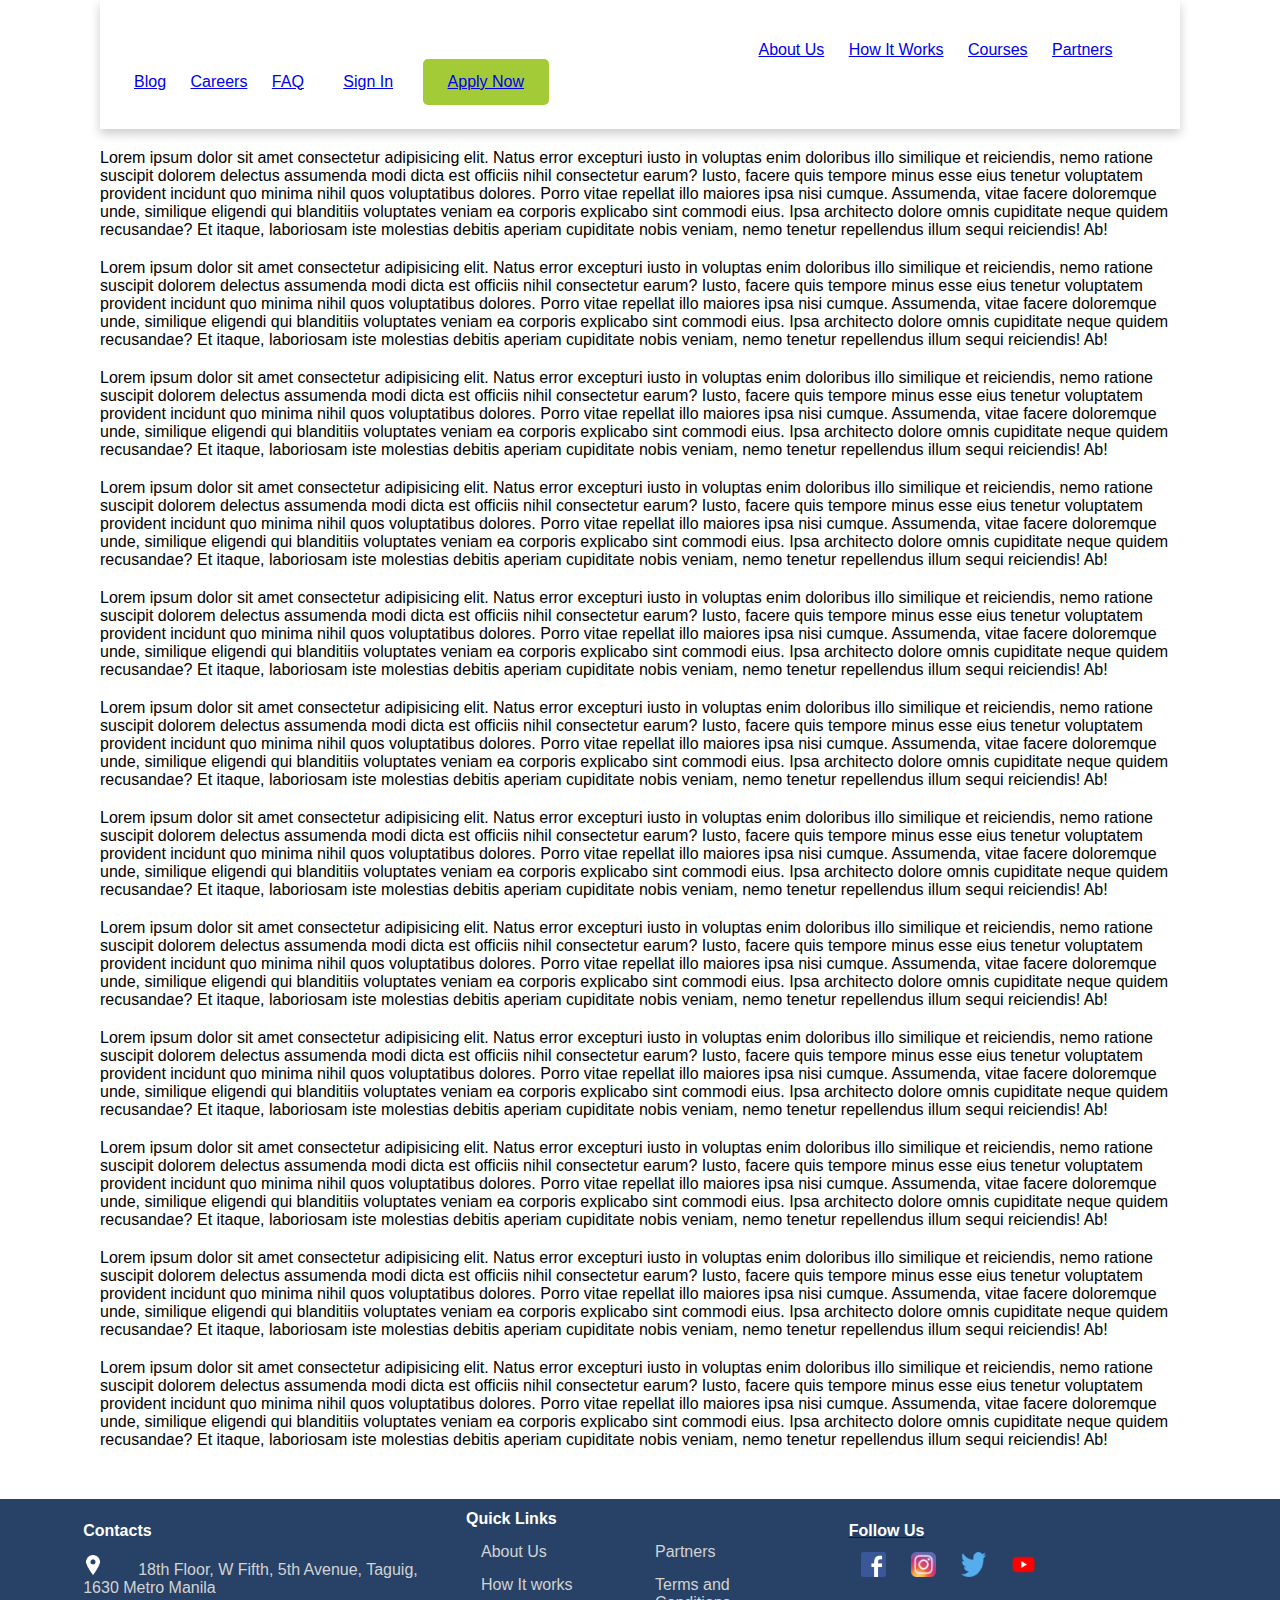
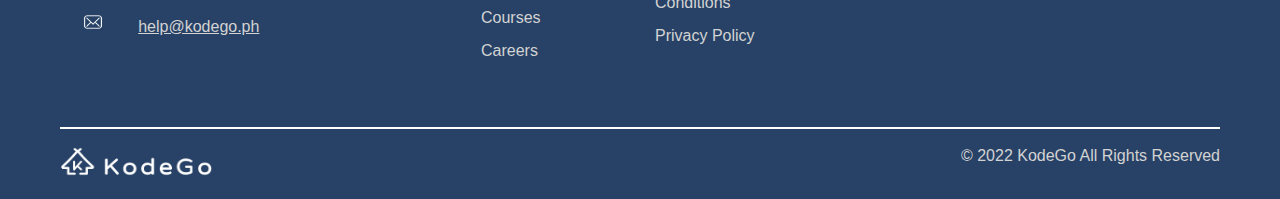
==== index.html @ b0291799 "Aligned the copyright and KodeGo logo in one line" ====
<!DOCTYPE html>
<html lang="en">
  <head>
    <meta charset="UTF-8" />
    <meta http-equiv="X-UA-Compatible" content="IE=edge" />
    <meta name="viewport" content="width=device-width, initial-scale=1.0" />
    <title>KodeGo</title>
    <link rel="icon" href="assets/logo/logo-1.png" />
    <link rel="stylesheet" href="css/styles.css" />
  </head>
  <body>
    <div>
      <ul class="navbar">
        <li><a href="index.html"><img id="homeLogo" src="assets/logo/logo-2.jpg" alt="Home"/></a>
        </li>
        <li><a href="#">About Us</a></li>
        <li><a href="#">How It Works</a></li>
        <li><a href="#">Courses</a></li>
        <li><a href="#">Partners</a></li>
        <li><a href="#">Blog</a></li>
        <li><a href="#">Careers</a></li>
        <li><a href="#">FAQ</a></li>
        <li id="SignIn-bttn"><a href="#">Sign In</a></li>
        <li id="Apply-bttn"><a href="#">Apply Now</a></li>
      </ul>
    </div>

    <p style="display: block">
      Lorem ipsum dolor sit amet consectetur adipisicing elit. Natus error
      excepturi iusto in voluptas enim doloribus illo similique et reiciendis,
      nemo ratione suscipit dolorem delectus assumenda modi dicta est officiis
      nihil consectetur earum? Iusto, facere quis tempore minus esse eius
      tenetur voluptatem provident incidunt quo minima nihil quos voluptatibus
      dolores. Porro vitae repellat illo maiores ipsa nisi cumque. Assumenda,
      vitae facere doloremque unde, similique eligendi qui blanditiis voluptates
      veniam ea corporis explicabo sint commodi eius. Ipsa architecto dolore
      omnis cupiditate neque quidem recusandae? Et itaque, laboriosam iste
      molestias debitis aperiam cupiditate nobis veniam, nemo tenetur
      repellendus illum sequi reiciendis! Ab!
    </p>
    <p style="display: block">
      Lorem ipsum dolor sit amet consectetur adipisicing elit. Natus error
      excepturi iusto in voluptas enim doloribus illo similique et reiciendis,
      nemo ratione suscipit dolorem delectus assumenda modi dicta est officiis
      nihil consectetur earum? Iusto, facere quis tempore minus esse eius
      tenetur voluptatem provident incidunt quo minima nihil quos voluptatibus
      dolores. Porro vitae repellat illo maiores ipsa nisi cumque. Assumenda,
      vitae facere doloremque unde, similique eligendi qui blanditiis voluptates
      veniam ea corporis explicabo sint commodi eius. Ipsa architecto dolore
      omnis cupiditate neque quidem recusandae? Et itaque, laboriosam iste
      molestias debitis aperiam cupiditate nobis veniam, nemo tenetur
      repellendus illum sequi reiciendis! Ab!
    </p>
    <p style="display: block">
      Lorem ipsum dolor sit amet consectetur adipisicing elit. Natus error
      excepturi iusto in voluptas enim doloribus illo similique et reiciendis,
      nemo ratione suscipit dolorem delectus assumenda modi dicta est officiis
      nihil consectetur earum? Iusto, facere quis tempore minus esse eius
      tenetur voluptatem provident incidunt quo minima nihil quos voluptatibus
      dolores. Porro vitae repellat illo maiores ipsa nisi cumque. Assumenda,
      vitae facere doloremque unde, similique eligendi qui blanditiis voluptates
      veniam ea corporis explicabo sint commodi eius. Ipsa architecto dolore
      omnis cupiditate neque quidem recusandae? Et itaque, laboriosam iste
      molestias debitis aperiam cupiditate nobis veniam, nemo tenetur
      repellendus illum sequi reiciendis! Ab!
    </p>
    <p style="display: block">
      Lorem ipsum dolor sit amet consectetur adipisicing elit. Natus error
      excepturi iusto in voluptas enim doloribus illo similique et reiciendis,
      nemo ratione suscipit dolorem delectus assumenda modi dicta est officiis
      nihil consectetur earum? Iusto, facere quis tempore minus esse eius
      tenetur voluptatem provident incidunt quo minima nihil quos voluptatibus
      dolores. Porro vitae repellat illo maiores ipsa nisi cumque. Assumenda,
      vitae facere doloremque unde, similique eligendi qui blanditiis voluptates
      veniam ea corporis explicabo sint commodi eius. Ipsa architecto dolore
      omnis cupiditate neque quidem recusandae? Et itaque, laboriosam iste
      molestias debitis aperiam cupiditate nobis veniam, nemo tenetur
      repellendus illum sequi reiciendis! Ab!
    </p>
    <p style="display: block">
      Lorem ipsum dolor sit amet consectetur adipisicing elit. Natus error
      excepturi iusto in voluptas enim doloribus illo similique et reiciendis,
      nemo ratione suscipit dolorem delectus assumenda modi dicta est officiis
      nihil consectetur earum? Iusto, facere quis tempore minus esse eius
      tenetur voluptatem provident incidunt quo minima nihil quos voluptatibus
      dolores. Porro vitae repellat illo maiores ipsa nisi cumque. Assumenda,
      vitae facere doloremque unde, similique eligendi qui blanditiis voluptates
      veniam ea corporis explicabo sint commodi eius. Ipsa architecto dolore
      omnis cupiditate neque quidem recusandae? Et itaque, laboriosam iste
      molestias debitis aperiam cupiditate nobis veniam, nemo tenetur
      repellendus illum sequi reiciendis! Ab!
    </p>
    <p style="display: block">
      Lorem ipsum dolor sit amet consectetur adipisicing elit. Natus error
      excepturi iusto in voluptas enim doloribus illo similique et reiciendis,
      nemo ratione suscipit dolorem delectus assumenda modi dicta est officiis
      nihil consectetur earum? Iusto, facere quis tempore minus esse eius
      tenetur voluptatem provident incidunt quo minima nihil quos voluptatibus
      dolores. Porro vitae repellat illo maiores ipsa nisi cumque. Assumenda,
      vitae facere doloremque unde, similique eligendi qui blanditiis voluptates
      veniam ea corporis explicabo sint commodi eius. Ipsa architecto dolore
      omnis cupiditate neque quidem recusandae? Et itaque, laboriosam iste
      molestias debitis aperiam cupiditate nobis veniam, nemo tenetur
      repellendus illum sequi reiciendis! Ab!
    </p>
    <p style="display: block">
      Lorem ipsum dolor sit amet consectetur adipisicing elit. Natus error
      excepturi iusto in voluptas enim doloribus illo similique et reiciendis,
      nemo ratione suscipit dolorem delectus assumenda modi dicta est officiis
      nihil consectetur earum? Iusto, facere quis tempore minus esse eius
      tenetur voluptatem provident incidunt quo minima nihil quos voluptatibus
      dolores. Porro vitae repellat illo maiores ipsa nisi cumque. Assumenda,
      vitae facere doloremque unde, similique eligendi qui blanditiis voluptates
      veniam ea corporis explicabo sint commodi eius. Ipsa architecto dolore
      omnis cupiditate neque quidem recusandae? Et itaque, laboriosam iste
      molestias debitis aperiam cupiditate nobis veniam, nemo tenetur
      repellendus illum sequi reiciendis! Ab!
    </p>
    <p style="display: block">
      Lorem ipsum dolor sit amet consectetur adipisicing elit. Natus error
      excepturi iusto in voluptas enim doloribus illo similique et reiciendis,
      nemo ratione suscipit dolorem delectus assumenda modi dicta est officiis
      nihil consectetur earum? Iusto, facere quis tempore minus esse eius
      tenetur voluptatem provident incidunt quo minima nihil quos voluptatibus
      dolores. Porro vitae repellat illo maiores ipsa nisi cumque. Assumenda,
      vitae facere doloremque unde, similique eligendi qui blanditiis voluptates
      veniam ea corporis explicabo sint commodi eius. Ipsa architecto dolore
      omnis cupiditate neque quidem recusandae? Et itaque, laboriosam iste
      molestias debitis aperiam cupiditate nobis veniam, nemo tenetur
      repellendus illum sequi reiciendis! Ab!
    </p>
    <p style="display: block">
      Lorem ipsum dolor sit amet consectetur adipisicing elit. Natus error
      excepturi iusto in voluptas enim doloribus illo similique et reiciendis,
      nemo ratione suscipit dolorem delectus assumenda modi dicta est officiis
      nihil consectetur earum? Iusto, facere quis tempore minus esse eius
      tenetur voluptatem provident incidunt quo minima nihil quos voluptatibus
      dolores. Porro vitae repellat illo maiores ipsa nisi cumque. Assumenda,
      vitae facere doloremque unde, similique eligendi qui blanditiis voluptates
      veniam ea corporis explicabo sint commodi eius. Ipsa architecto dolore
      omnis cupiditate neque quidem recusandae? Et itaque, laboriosam iste
      molestias debitis aperiam cupiditate nobis veniam, nemo tenetur
      repellendus illum sequi reiciendis! Ab!
    </p>
    <p style="display: block">
      Lorem ipsum dolor sit amet consectetur adipisicing elit. Natus error
      excepturi iusto in voluptas enim doloribus illo similique et reiciendis,
      nemo ratione suscipit dolorem delectus assumenda modi dicta est officiis
      nihil consectetur earum? Iusto, facere quis tempore minus esse eius
      tenetur voluptatem provident incidunt quo minima nihil quos voluptatibus
      dolores. Porro vitae repellat illo maiores ipsa nisi cumque. Assumenda,
      vitae facere doloremque unde, similique eligendi qui blanditiis voluptates
      veniam ea corporis explicabo sint commodi eius. Ipsa architecto dolore
      omnis cupiditate neque quidem recusandae? Et itaque, laboriosam iste
      molestias debitis aperiam cupiditate nobis veniam, nemo tenetur
      repellendus illum sequi reiciendis! Ab!
    </p>
    <p style="display: block">
      Lorem ipsum dolor sit amet consectetur adipisicing elit. Natus error
      excepturi iusto in voluptas enim doloribus illo similique et reiciendis,
      nemo ratione suscipit dolorem delectus assumenda modi dicta est officiis
      nihil consectetur earum? Iusto, facere quis tempore minus esse eius
      tenetur voluptatem provident incidunt quo minima nihil quos voluptatibus
      dolores. Porro vitae repellat illo maiores ipsa nisi cumque. Assumenda,
      vitae facere doloremque unde, similique eligendi qui blanditiis voluptates
      veniam ea corporis explicabo sint commodi eius. Ipsa architecto dolore
      omnis cupiditate neque quidem recusandae? Et itaque, laboriosam iste
      molestias debitis aperiam cupiditate nobis veniam, nemo tenetur
      repellendus illum sequi reiciendis! Ab!
    </p>
    <p style="display: block">
      Lorem ipsum dolor sit amet consectetur adipisicing elit. Natus error
      excepturi iusto in voluptas enim doloribus illo similique et reiciendis,
      nemo ratione suscipit dolorem delectus assumenda modi dicta est officiis
      nihil consectetur earum? Iusto, facere quis tempore minus esse eius
      tenetur voluptatem provident incidunt quo minima nihil quos voluptatibus
      dolores. Porro vitae repellat illo maiores ipsa nisi cumque. Assumenda,
      vitae facere doloremque unde, similique eligendi qui blanditiis voluptates
      veniam ea corporis explicabo sint commodi eius. Ipsa architecto dolore
      omnis cupiditate neque quidem recusandae? Et itaque, laboriosam iste
      molestias debitis aperiam cupiditate nobis veniam, nemo tenetur
      repellendus illum sequi reiciendis! Ab!
    </p>

    <div class="footer">
      <div class="bio-wrapper">
        <div class="bio-box1">
          <ul>
            <h3><strong>Contacts</strong></h3>
            <li>
              <img
                class="footer-icon"
                src="assets/icon/loc-icon.png"
                alt="Location"
              />18th Floor, W Fifth, 5th Avenue, Taguig, 1630 Metro Manila
            </li>
            <li>
              <img
                class="footer-icon"
                src="assets/icon/mail-icon.png"
                alt="Location"
              /><u>help@kodego.ph</u>
            </li>
          </ul>
        </div>
        <div class="bio-box2">
          <ul>
            <h3><strong>Quick Links</strong></h3>
            <div>
              <li><a href="#">About Us</a></li>
              <li><a href="#">How It works</a></li>
              <li><a href="#">Courses</a></li>
              <li><a href="#">Careers</a></li>
            </div>
            <div>
              <li><a href="#">Partners</li>
              <li><a href="#">Terms and Conditions</li>
              <li><a href="#">Privacy Policy</li>
            </div>
          </ul>
        </div>
        <div class="bio-box3">
          <ul>
            <h3><strong>Follow Us</strong></h3>
            <li>
              <a href="https://www.facebook.com/KodegoPH" target="_blank"
                ><img
                  class="social-network"
                  src="assets/logo/fb-logo.png"
                  alt="facebook"
              /></a>
            </li>
            <li>
              <a href="https://www.instagram.com/kodegoph/" target="_blank"
                ><img
                  class="social-network"
                  src="assets/logo/instagram-logo.png"
                  alt="instagram"
              /></a>
            </li>
            <li>
              <a href="https://twitter.com/kodegoph/" target="_blank"
                ><img
                  class="social-network"
                  src="assets/logo/twitter-logo.png"
                  alt="twitter"
              /></a>
            </li>
            <li>
              <a
                href="https://www.youtube.com/channel/UCyfN03LZwOfef8IKprZsdNg"
                target="_blank"
                ><img
                  class="social-network"
                  src="assets/logo/youtube-logo.png"
                  alt="Youtube"
              /></a>
            </li>
          </ul>
        </div>
      </div>
      <div class="bttm-cont">
        <br>
        <img class="ft-logo" src="assets/logo/logo-3.png" alt="KodeGo-Logo" />
        <h3>&#169 2022 KodeGo All Rights Reserved</h3>
    </div>
    </div>
  </body>
</html>
---- css/styles.css ----
* {
  font-family: Arial, Helvetica, sans-serif;
  box-sizing: border-box;
  margin: 0;
  padding: 0;
}

p {
  margin: 20px 100px 20px 100px;
}

/* Below this are styles for "Navigation Bar"========================> */

#homeLogo {
  display: inline;
  margin: auto;
  height: 30.54px;
  width: 153.38px;
  padding-right: 600px;
}

#SignIn-bttn {
  background-color: #ffffff;
  color: #a3cb38;
  padding: 14px 25px;
  text-align: center;
  text-decoration: none;
  display: inline-block;
}

#Apply-bttn {
  background-color: #a3cb38;
  color: white;
  padding: 14px 25px;
  text-align: center;
  text-decoration: none;
  display: inline-block;
  border-radius: 5px;
}
.navbar {
  display: block;
  list-style-type: none;
  /* background-color: aqua; */
  margin: 0 100px 0 100px;
  padding: 24px;
  box-shadow: 0 5px 10px 0 rgba(0, 0, 0, 0.2);
}

.navbar li {
  display: inline;
  padding: 10px;
}

/* Below this are styles for "footer"========================> */

.footer {
  left: 0;
  bottom: 0;
  margin-top: 50px;
  width: 100%;
  height: 300px;
  background-color: #274266;
}

.footer-icon {
  height: 20px;
  width: 20px;
  margin-right: 35px;
  margin-top: 15px;
}

.footer-logo {
  width: 85px;
  height: 28px;
}

.social-network {
  height: 25px;
  width: 25px;
  float: left;
  margin: 12.5px;
}

.bio-box1 {
  /* border: 1px solid #000; */
  font-size: 1rem;
  padding: 2%;
  width: 40%;
  height: 150px;
  flex: 1;
}

.bio-box2 {
  /* border: 1px solid #000; */
  font-size: 1rem;
  padding: 1%;
  width: 30%;
  height: 187px;
  flex: 1;
}

.bio-box3 {
  /* border: 1px solid #000; */
  font-size: 16px;
  padding: 2%;
  width: 20%;
  height: 150px;
  flex: 1;
}

.bio-box2 li {
  margin: 15px;
}

.bio-box2 div {
  display: inline;
  float: left;
  width: 50%;
}

.bio-box2 a:link {
  color: lightgray;
  text-decoration: lightgray;
  background-color: transparent;
}

.bio-box2 a:hover {
  color: lightgray;
  text-decoration: none;
  background-color: transparent;
}

.bio-box2 a:visited {
  color: lightgray;
  text-decoration: none;
  background-color: transparent;
}

.bio-box2 a:active {
  color: lightgray;
  text-decoration: none;
  background-color: transparent;
}

.bio-wrapper h3 {
  color: white;
  font-size: 16px;
}

.bio-wrapper li {
  color: lightgray;
  list-style-type: none;
}

.bio-wrapper {
  height: 230px;
  overflow: auto;
  display: flex;
  margin: 15px 60px 0 60px;
  text-align: left;
  border-bottom: #ffffff solid 2px;
}

.bio-wrapper:after {
  visibility: hidden;
  display: block;
  font-size: 0;
  content: " ";
  clear: both;
  height: 0;
}

.bttm-cont {
  flex-grow: 1;
  width: 100%;
  margin: 0px 60px;
  color: lightgray;
  text-align: right;
}

.bttm-cont h3 {
  margin-right: 120px;
  font-size: 16px;
  font-weight: normal;
}

.ft-logo {
  display: block;
  float: left;
  height: 30.54px;
  width: 153.38px;
  padding-right: 50px 300px;
}
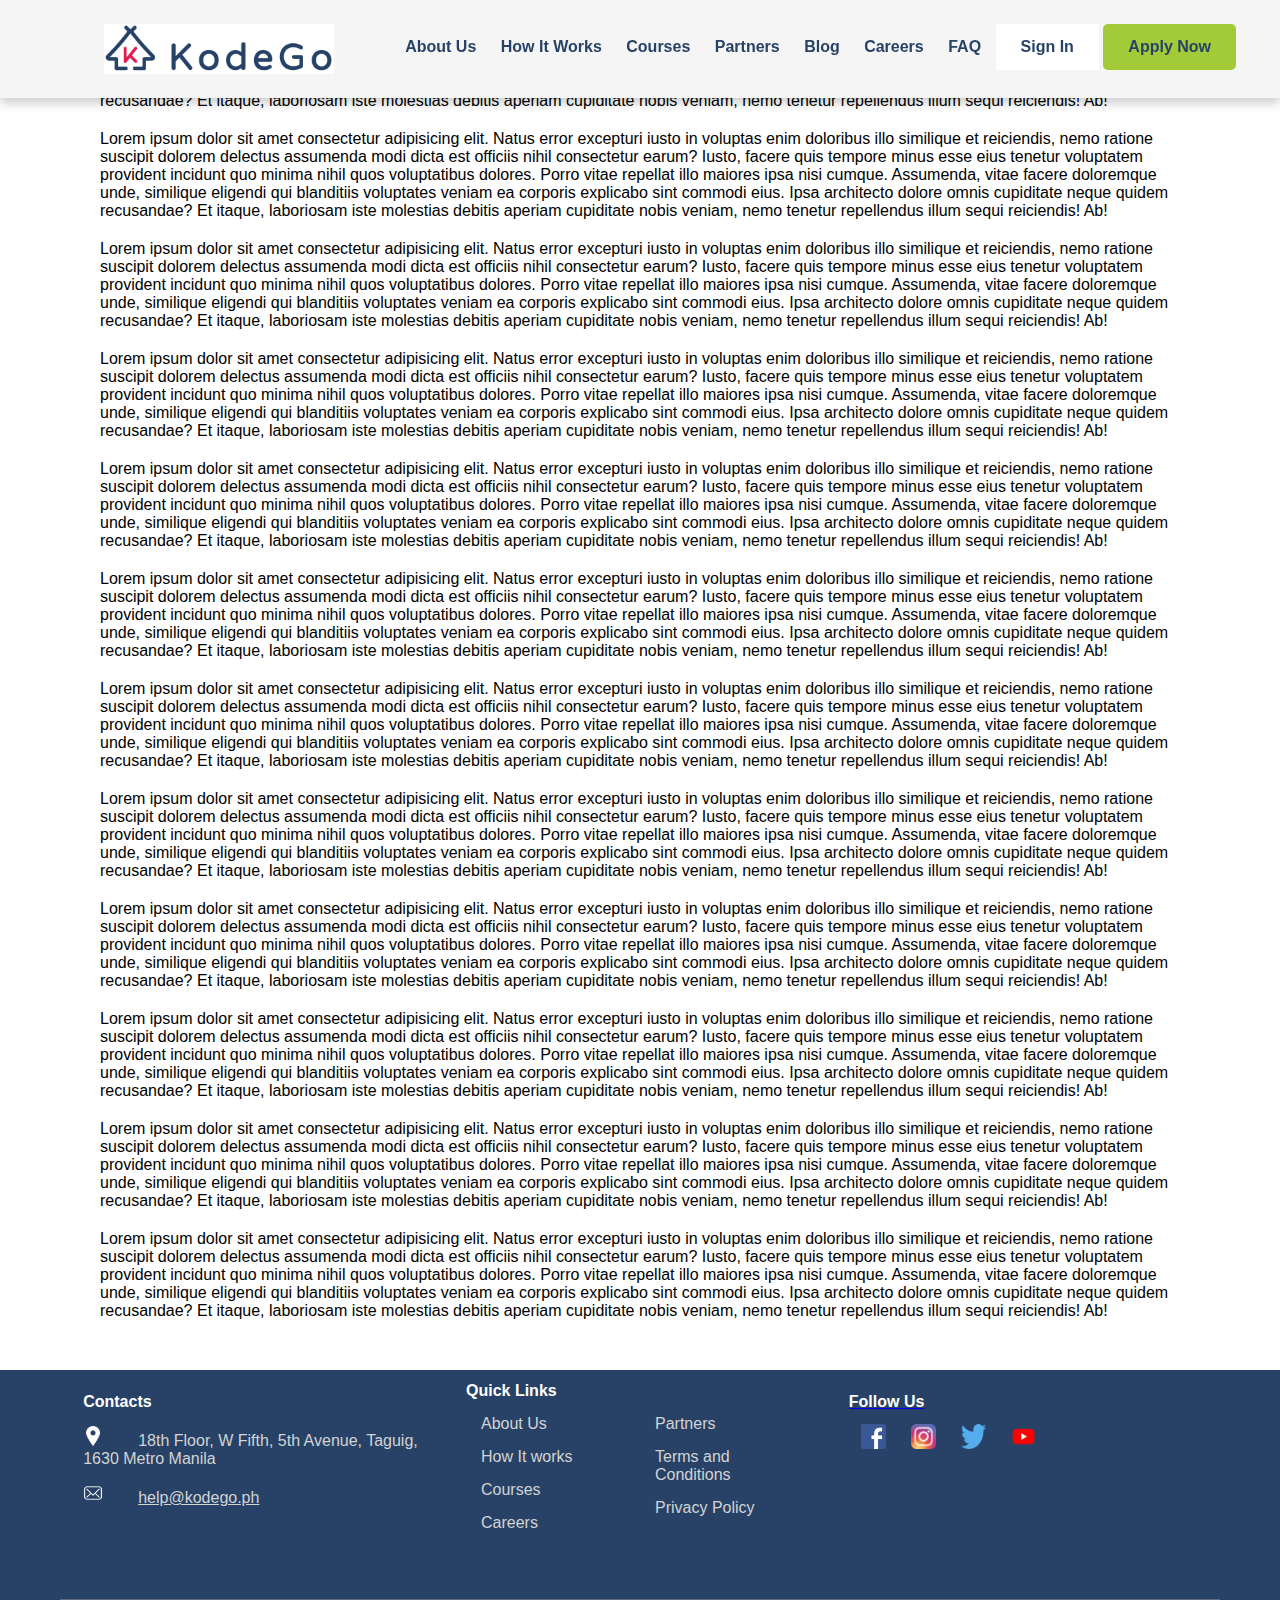
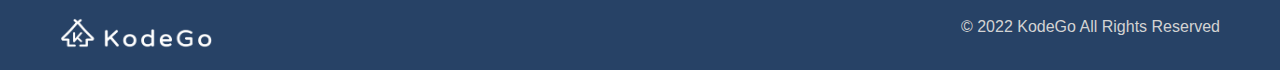
==== commit 3c13fa06: "Fixed navbar logo not showing" ====
--- a/index.html
+++ b/index.html
@@ -9,10 +9,9 @@
     <link rel="stylesheet" href="css/styles.css" />
   </head>
   <body>
-    <div>
-      <ul class="navbar">
-        <li><a href="index.html"><img id="homeLogo" src="assets/logo/logo-2.jpg" alt="Home"/></a>
-        </li>
+    <div class="navbar">
+      <a href="index.html"><img id="homeLogo" src="assets/logo/logo-2.jpg" alt="Home"></a>
+      <ul>
         <li><a href="#">About Us</a></li>
         <li><a href="#">How It Works</a></li>
         <li><a href="#">Courses</a></li>
--- a/css/styles.css
+++ b/css/styles.css
@@ -11,14 +11,6 @@
 
 /* Below this are styles for "Navigation Bar"========================> */
 
-#homeLogo {
-  display: inline;
-  margin: auto;
-  height: 30.54px;
-  width: 153.38px;
-  padding-right: 600px;
-}
-
 #SignIn-bttn {
   background-color: #ffffff;
   color: #a3cb38;
@@ -37,18 +29,62 @@
   display: inline-block;
   border-radius: 5px;
 }
+
+#homeLogo {
+  display: block;
+  float: left;
+  margin-left: 80px;
+  height: 50px;
+  width: 230px;
+  padding-right: 0px;
+}
+
 .navbar {
   display: block;
+  text-align: right;
   list-style-type: none;
-  /* background-color: aqua; */
-  margin: 0 100px 0 100px;
+  background-color: whitesmoke;
+  color: #274266;
+  width: 100%;
   padding: 24px;
   box-shadow: 0 5px 10px 0 rgba(0, 0, 0, 0.2);
+  position: fixed;
+  top: 0;
+  overflow: hidden;
+}
+
+.navbar ul {
+  margin: 0 20px;
 }
 
 .navbar li {
   display: inline;
   padding: 10px;
+  font-weight: bold;
+}
+
+.navbar a:link {
+  color: #274266;
+  text-decoration: #274266;
+  background-color: transparent;
+}
+
+.navbar a:hover {
+  color: #274266;
+  text-decoration: none;
+  background-color: transparent;
+}
+
+.navbar a:visited {
+  color: #274266;
+  text-decoration: none;
+  background-color: transparent;
+}
+
+.navbar a:active {
+  color: #274266;
+  text-decoration: none;
+  background-color: transparent;
 }
 
 /* Below this are styles for "footer"========================> */
@@ -158,7 +194,7 @@
   display: flex;
   margin: 15px 60px 0 60px;
   text-align: left;
-  border-bottom: #ffffff solid 2px;
+  border-bottom: rgba(150, 150, 150, 0.5) solid 1px;
 }
 
 .bio-wrapper:after {
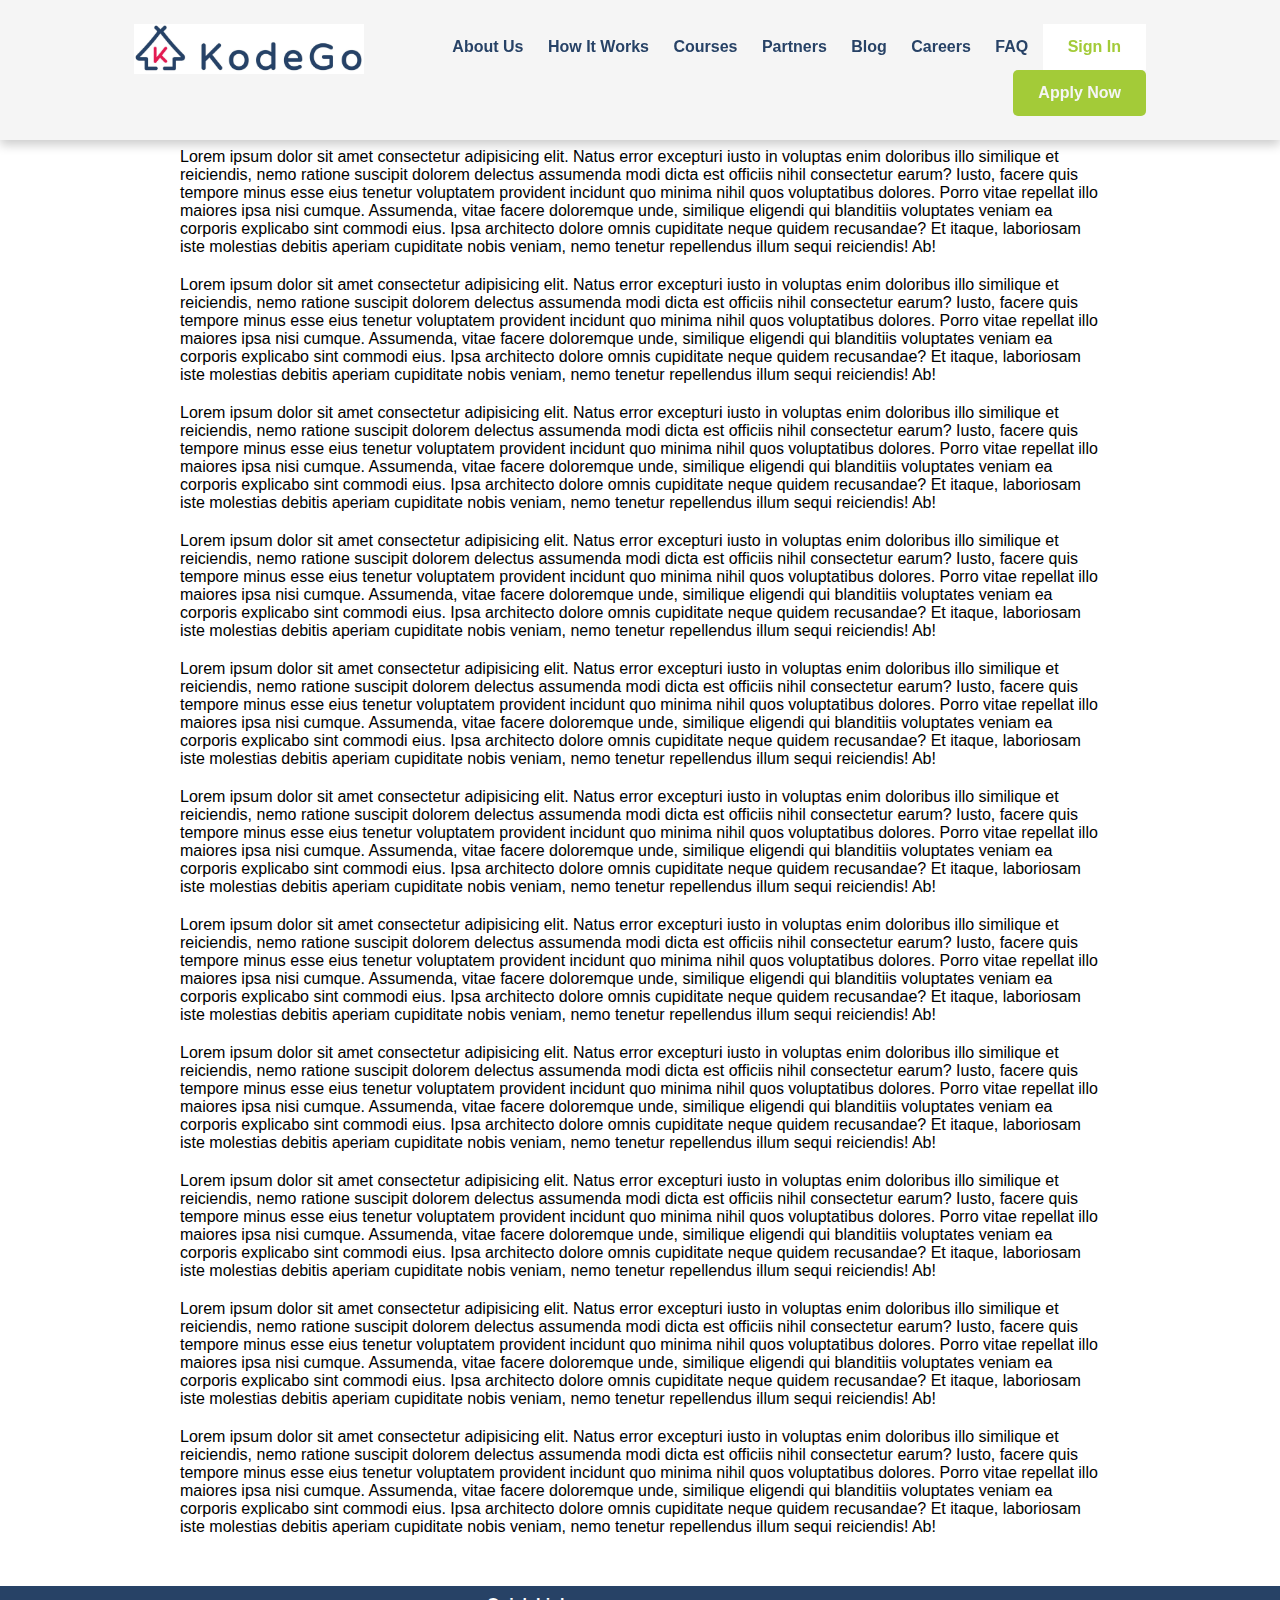
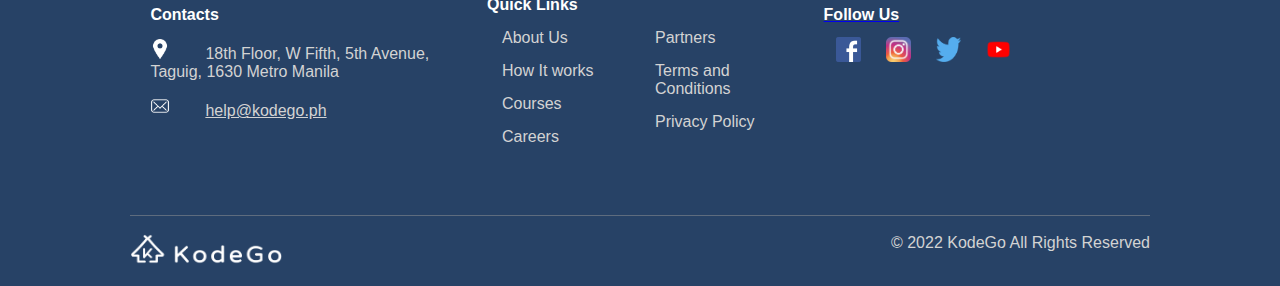
==== commit d96450f1: "Increased margins on Navbar and footer" ====
--- a/index.html
+++ b/index.html
@@ -19,8 +19,8 @@
         <li><a href="#">Blog</a></li>
         <li><a href="#">Careers</a></li>
         <li><a href="#">FAQ</a></li>
-        <li id="SignIn-bttn"><a href="#">Sign In</a></li>
-        <li id="Apply-bttn"><a href="#">Apply Now</a></li>
+        <li id="SignIn-bttn"><a href="#" style="color: #a3cb38;">Sign In</a></li>
+        <li id="Apply-bttn"><a href="#" style="color: whitesmoke;">Apply Now</a></li>
       </ul>
     </div>
 
--- a/css/styles.css
+++ b/css/styles.css
@@ -6,7 +6,7 @@
 }
 
 p {
-  margin: 20px 100px 20px 100px;
+  margin: 20px 180px 20px 180px;
 }
 
 /* Below this are styles for "Navigation Bar"========================> */
@@ -33,7 +33,7 @@
 #homeLogo {
   display: block;
   float: left;
-  margin-left: 80px;
+  margin-left: 110px;
   height: 50px;
   width: 230px;
   padding-right: 0px;
@@ -54,7 +54,7 @@
 }
 
 .navbar ul {
-  margin: 0 20px;
+  margin: 0 110px;
 }
 
 .navbar li {
@@ -192,7 +192,7 @@
   height: 230px;
   overflow: auto;
   display: flex;
-  margin: 15px 60px 0 60px;
+  margin: 15px 130px 0 130px;
   text-align: left;
   border-bottom: rgba(150, 150, 150, 0.5) solid 1px;
 }
@@ -209,13 +209,12 @@
 .bttm-cont {
   flex-grow: 1;
   width: 100%;
-  margin: 0px 60px;
   color: lightgray;
   text-align: right;
 }
 
 .bttm-cont h3 {
-  margin-right: 120px;
+  margin-right: 130px;
   font-size: 16px;
   font-weight: normal;
 }
@@ -225,5 +224,5 @@
   float: left;
   height: 30.54px;
   width: 153.38px;
-  padding-right: 50px 300px;
-}
+  margin-left: 130px;
+}
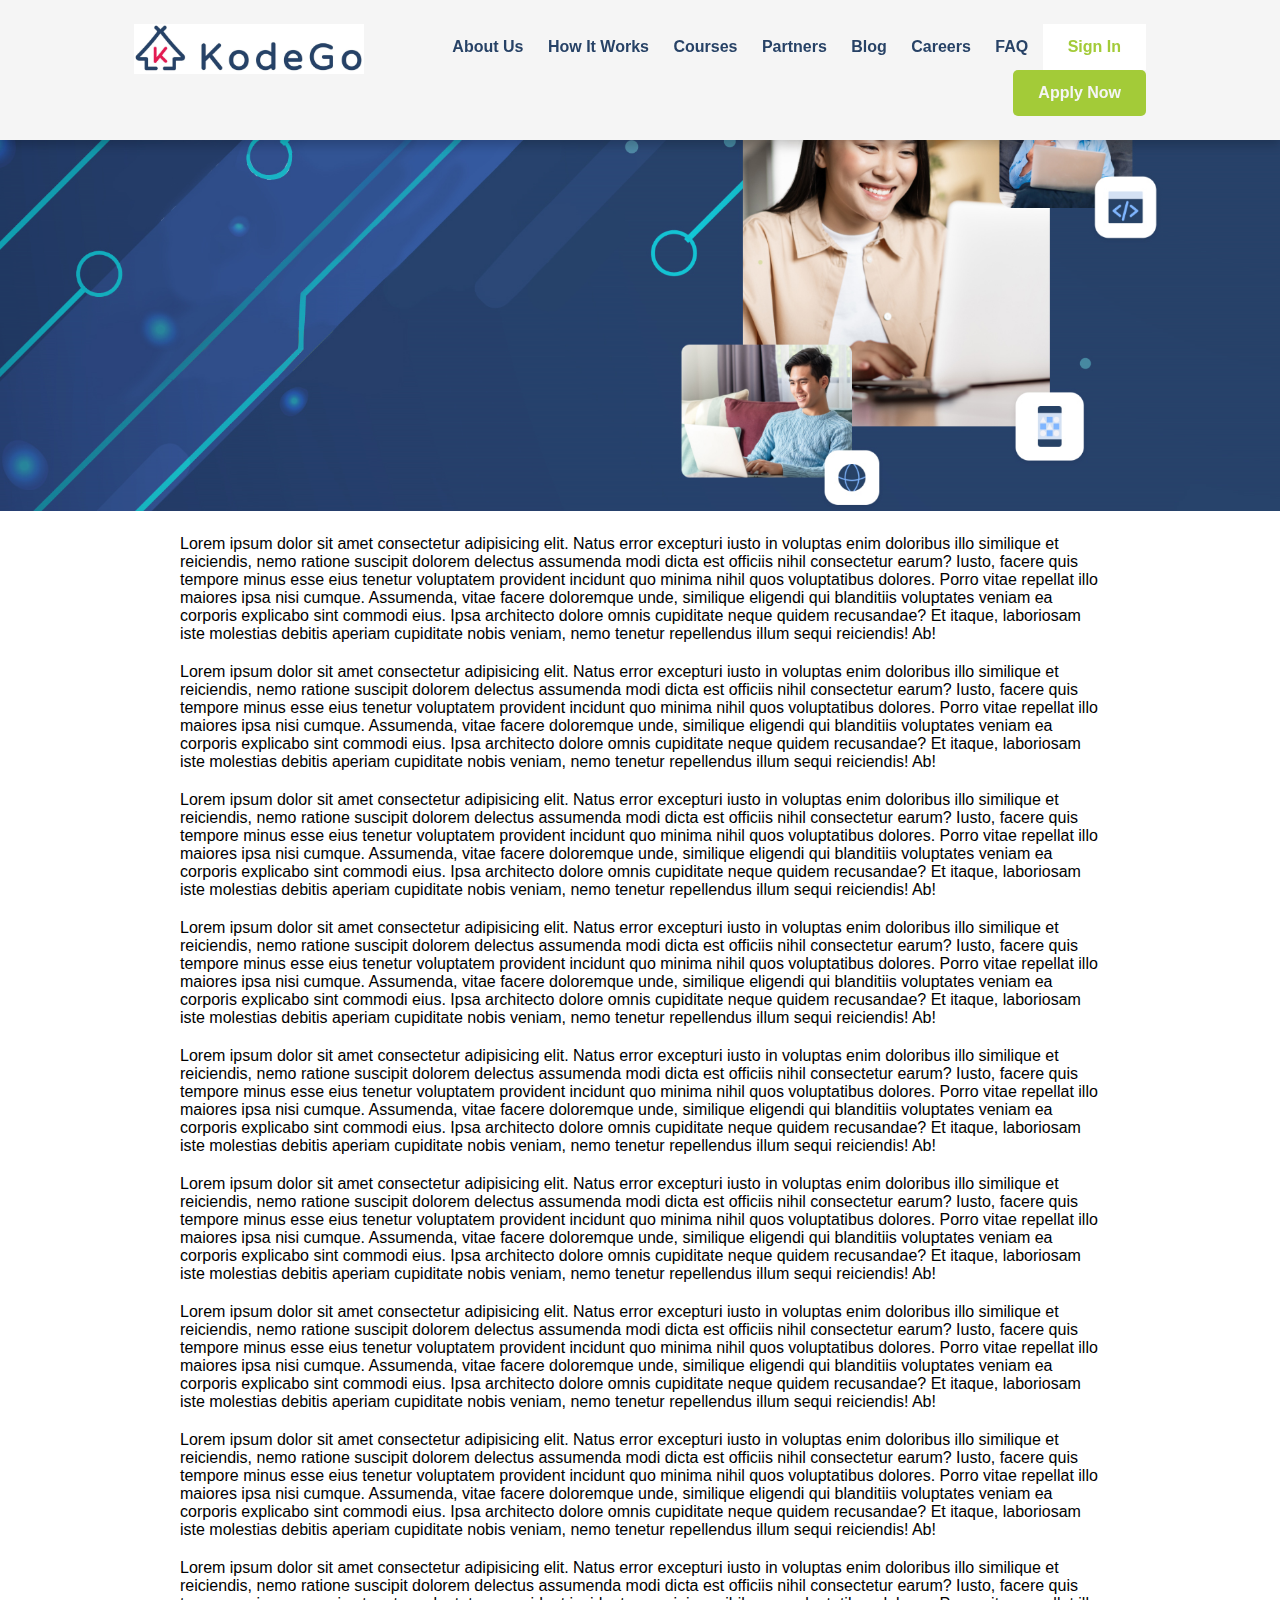
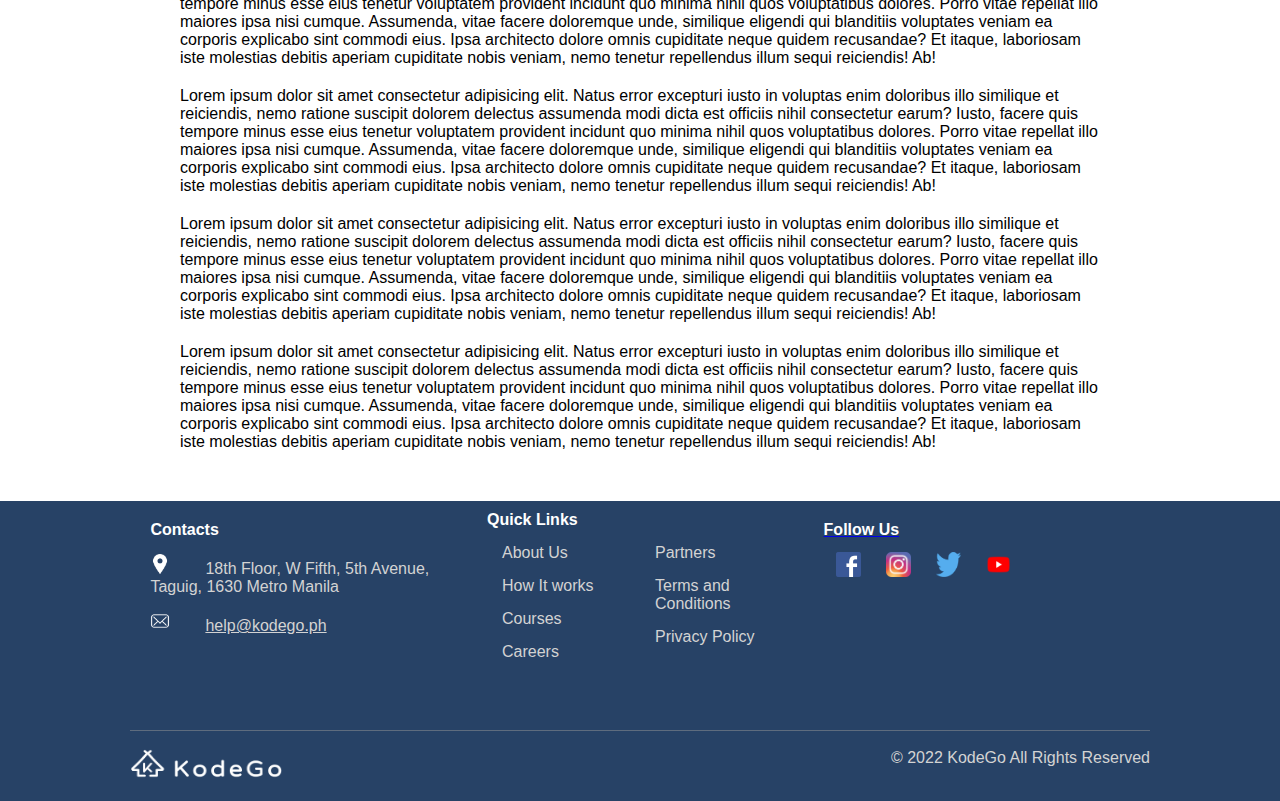
==== commit 02a9a735: "Put homebackground in index" ====
--- a/index.html
+++ b/index.html
@@ -14,172 +14,180 @@
       <ul>
         <li><a href="#">About Us</a></li>
         <li><a href="#">How It Works</a></li>
-        <li><a href="#">Courses</a></li>
-        <li><a href="#">Partners</a></li>
-        <li><a href="#">Blog</a></li>
-        <li><a href="#">Careers</a></li>
+        <li><a href="./courses.html">Courses</a></li>
+        <li><a href="./Partners.html">Partners</a></li>
+        <li><a href="./blogs.html">Blog</a></li>
+        <li><a href="./careers.html">Careers</a></li>
         <li><a href="#">FAQ</a></li>
-        <li id="SignIn-bttn"><a href="#" style="color: #a3cb38;">Sign In</a></li>
+        <li id="SignIn-bttn"><a href="/sign-in.html" style="color: #a3cb38;">Sign In</a></li>
         <li id="Apply-bttn"><a href="#" style="color: whitesmoke;">Apply Now</a></li>
       </ul>
     </div>
 
-    <p style="display: block">
-      Lorem ipsum dolor sit amet consectetur adipisicing elit. Natus error
-      excepturi iusto in voluptas enim doloribus illo similique et reiciendis,
-      nemo ratione suscipit dolorem delectus assumenda modi dicta est officiis
-      nihil consectetur earum? Iusto, facere quis tempore minus esse eius
-      tenetur voluptatem provident incidunt quo minima nihil quos voluptatibus
-      dolores. Porro vitae repellat illo maiores ipsa nisi cumque. Assumenda,
-      vitae facere doloremque unde, similique eligendi qui blanditiis voluptates
-      veniam ea corporis explicabo sint commodi eius. Ipsa architecto dolore
-      omnis cupiditate neque quidem recusandae? Et itaque, laboriosam iste
-      molestias debitis aperiam cupiditate nobis veniam, nemo tenetur
-      repellendus illum sequi reiciendis! Ab!
-    </p>
-    <p style="display: block">
-      Lorem ipsum dolor sit amet consectetur adipisicing elit. Natus error
-      excepturi iusto in voluptas enim doloribus illo similique et reiciendis,
-      nemo ratione suscipit dolorem delectus assumenda modi dicta est officiis
-      nihil consectetur earum? Iusto, facere quis tempore minus esse eius
-      tenetur voluptatem provident incidunt quo minima nihil quos voluptatibus
-      dolores. Porro vitae repellat illo maiores ipsa nisi cumque. Assumenda,
-      vitae facere doloremque unde, similique eligendi qui blanditiis voluptates
-      veniam ea corporis explicabo sint commodi eius. Ipsa architecto dolore
-      omnis cupiditate neque quidem recusandae? Et itaque, laboriosam iste
-      molestias debitis aperiam cupiditate nobis veniam, nemo tenetur
-      repellendus illum sequi reiciendis! Ab!
-    </p>
-    <p style="display: block">
-      Lorem ipsum dolor sit amet consectetur adipisicing elit. Natus error
-      excepturi iusto in voluptas enim doloribus illo similique et reiciendis,
-      nemo ratione suscipit dolorem delectus assumenda modi dicta est officiis
-      nihil consectetur earum? Iusto, facere quis tempore minus esse eius
-      tenetur voluptatem provident incidunt quo minima nihil quos voluptatibus
-      dolores. Porro vitae repellat illo maiores ipsa nisi cumque. Assumenda,
-      vitae facere doloremque unde, similique eligendi qui blanditiis voluptates
-      veniam ea corporis explicabo sint commodi eius. Ipsa architecto dolore
-      omnis cupiditate neque quidem recusandae? Et itaque, laboriosam iste
-      molestias debitis aperiam cupiditate nobis veniam, nemo tenetur
-      repellendus illum sequi reiciendis! Ab!
-    </p>
-    <p style="display: block">
-      Lorem ipsum dolor sit amet consectetur adipisicing elit. Natus error
-      excepturi iusto in voluptas enim doloribus illo similique et reiciendis,
-      nemo ratione suscipit dolorem delectus assumenda modi dicta est officiis
-      nihil consectetur earum? Iusto, facere quis tempore minus esse eius
-      tenetur voluptatem provident incidunt quo minima nihil quos voluptatibus
-      dolores. Porro vitae repellat illo maiores ipsa nisi cumque. Assumenda,
-      vitae facere doloremque unde, similique eligendi qui blanditiis voluptates
-      veniam ea corporis explicabo sint commodi eius. Ipsa architecto dolore
-      omnis cupiditate neque quidem recusandae? Et itaque, laboriosam iste
-      molestias debitis aperiam cupiditate nobis veniam, nemo tenetur
-      repellendus illum sequi reiciendis! Ab!
-    </p>
-    <p style="display: block">
-      Lorem ipsum dolor sit amet consectetur adipisicing elit. Natus error
-      excepturi iusto in voluptas enim doloribus illo similique et reiciendis,
-      nemo ratione suscipit dolorem delectus assumenda modi dicta est officiis
-      nihil consectetur earum? Iusto, facere quis tempore minus esse eius
-      tenetur voluptatem provident incidunt quo minima nihil quos voluptatibus
-      dolores. Porro vitae repellat illo maiores ipsa nisi cumque. Assumenda,
-      vitae facere doloremque unde, similique eligendi qui blanditiis voluptates
-      veniam ea corporis explicabo sint commodi eius. Ipsa architecto dolore
-      omnis cupiditate neque quidem recusandae? Et itaque, laboriosam iste
-      molestias debitis aperiam cupiditate nobis veniam, nemo tenetur
-      repellendus illum sequi reiciendis! Ab!
-    </p>
-    <p style="display: block">
-      Lorem ipsum dolor sit amet consectetur adipisicing elit. Natus error
-      excepturi iusto in voluptas enim doloribus illo similique et reiciendis,
-      nemo ratione suscipit dolorem delectus assumenda modi dicta est officiis
-      nihil consectetur earum? Iusto, facere quis tempore minus esse eius
-      tenetur voluptatem provident incidunt quo minima nihil quos voluptatibus
-      dolores. Porro vitae repellat illo maiores ipsa nisi cumque. Assumenda,
-      vitae facere doloremque unde, similique eligendi qui blanditiis voluptates
-      veniam ea corporis explicabo sint commodi eius. Ipsa architecto dolore
-      omnis cupiditate neque quidem recusandae? Et itaque, laboriosam iste
-      molestias debitis aperiam cupiditate nobis veniam, nemo tenetur
-      repellendus illum sequi reiciendis! Ab!
-    </p>
-    <p style="display: block">
-      Lorem ipsum dolor sit amet consectetur adipisicing elit. Natus error
-      excepturi iusto in voluptas enim doloribus illo similique et reiciendis,
-      nemo ratione suscipit dolorem delectus assumenda modi dicta est officiis
-      nihil consectetur earum? Iusto, facere quis tempore minus esse eius
-      tenetur voluptatem provident incidunt quo minima nihil quos voluptatibus
-      dolores. Porro vitae repellat illo maiores ipsa nisi cumque. Assumenda,
-      vitae facere doloremque unde, similique eligendi qui blanditiis voluptates
-      veniam ea corporis explicabo sint commodi eius. Ipsa architecto dolore
-      omnis cupiditate neque quidem recusandae? Et itaque, laboriosam iste
-      molestias debitis aperiam cupiditate nobis veniam, nemo tenetur
-      repellendus illum sequi reiciendis! Ab!
-    </p>
-    <p style="display: block">
-      Lorem ipsum dolor sit amet consectetur adipisicing elit. Natus error
-      excepturi iusto in voluptas enim doloribus illo similique et reiciendis,
-      nemo ratione suscipit dolorem delectus assumenda modi dicta est officiis
-      nihil consectetur earum? Iusto, facere quis tempore minus esse eius
-      tenetur voluptatem provident incidunt quo minima nihil quos voluptatibus
-      dolores. Porro vitae repellat illo maiores ipsa nisi cumque. Assumenda,
-      vitae facere doloremque unde, similique eligendi qui blanditiis voluptates
-      veniam ea corporis explicabo sint commodi eius. Ipsa architecto dolore
-      omnis cupiditate neque quidem recusandae? Et itaque, laboriosam iste
-      molestias debitis aperiam cupiditate nobis veniam, nemo tenetur
-      repellendus illum sequi reiciendis! Ab!
-    </p>
-    <p style="display: block">
-      Lorem ipsum dolor sit amet consectetur adipisicing elit. Natus error
-      excepturi iusto in voluptas enim doloribus illo similique et reiciendis,
-      nemo ratione suscipit dolorem delectus assumenda modi dicta est officiis
-      nihil consectetur earum? Iusto, facere quis tempore minus esse eius
-      tenetur voluptatem provident incidunt quo minima nihil quos voluptatibus
-      dolores. Porro vitae repellat illo maiores ipsa nisi cumque. Assumenda,
-      vitae facere doloremque unde, similique eligendi qui blanditiis voluptates
-      veniam ea corporis explicabo sint commodi eius. Ipsa architecto dolore
-      omnis cupiditate neque quidem recusandae? Et itaque, laboriosam iste
-      molestias debitis aperiam cupiditate nobis veniam, nemo tenetur
-      repellendus illum sequi reiciendis! Ab!
-    </p>
-    <p style="display: block">
-      Lorem ipsum dolor sit amet consectetur adipisicing elit. Natus error
-      excepturi iusto in voluptas enim doloribus illo similique et reiciendis,
-      nemo ratione suscipit dolorem delectus assumenda modi dicta est officiis
-      nihil consectetur earum? Iusto, facere quis tempore minus esse eius
-      tenetur voluptatem provident incidunt quo minima nihil quos voluptatibus
-      dolores. Porro vitae repellat illo maiores ipsa nisi cumque. Assumenda,
-      vitae facere doloremque unde, similique eligendi qui blanditiis voluptates
-      veniam ea corporis explicabo sint commodi eius. Ipsa architecto dolore
-      omnis cupiditate neque quidem recusandae? Et itaque, laboriosam iste
-      molestias debitis aperiam cupiditate nobis veniam, nemo tenetur
-      repellendus illum sequi reiciendis! Ab!
-    </p>
-    <p style="display: block">
-      Lorem ipsum dolor sit amet consectetur adipisicing elit. Natus error
-      excepturi iusto in voluptas enim doloribus illo similique et reiciendis,
-      nemo ratione suscipit dolorem delectus assumenda modi dicta est officiis
-      nihil consectetur earum? Iusto, facere quis tempore minus esse eius
-      tenetur voluptatem provident incidunt quo minima nihil quos voluptatibus
-      dolores. Porro vitae repellat illo maiores ipsa nisi cumque. Assumenda,
-      vitae facere doloremque unde, similique eligendi qui blanditiis voluptates
-      veniam ea corporis explicabo sint commodi eius. Ipsa architecto dolore
-      omnis cupiditate neque quidem recusandae? Et itaque, laboriosam iste
-      molestias debitis aperiam cupiditate nobis veniam, nemo tenetur
-      repellendus illum sequi reiciendis! Ab!
-    </p>
-    <p style="display: block">
-      Lorem ipsum dolor sit amet consectetur adipisicing elit. Natus error
-      excepturi iusto in voluptas enim doloribus illo similique et reiciendis,
-      nemo ratione suscipit dolorem delectus assumenda modi dicta est officiis
-      nihil consectetur earum? Iusto, facere quis tempore minus esse eius
-      tenetur voluptatem provident incidunt quo minima nihil quos voluptatibus
-      dolores. Porro vitae repellat illo maiores ipsa nisi cumque. Assumenda,
-      vitae facere doloremque unde, similique eligendi qui blanditiis voluptates
-      veniam ea corporis explicabo sint commodi eius. Ipsa architecto dolore
-      omnis cupiditate neque quidem recusandae? Et itaque, laboriosam iste
-      molestias debitis aperiam cupiditate nobis veniam, nemo tenetur
-      repellendus illum sequi reiciendis! Ab!
-    </p>
+    <!-- =======This is for body======= -->
+    <section>
+      <div>
+        <img id="homeBG" src="assets/images/home-bg.jpg" alt="">
+      </div>
+    </section>
+    <p style="display: block">
+      Lorem ipsum dolor sit amet consectetur adipisicing elit. Natus error
+      excepturi iusto in voluptas enim doloribus illo similique et reiciendis,
+      nemo ratione suscipit dolorem delectus assumenda modi dicta est officiis
+      nihil consectetur earum? Iusto, facere quis tempore minus esse eius
+      tenetur voluptatem provident incidunt quo minima nihil quos voluptatibus
+      dolores. Porro vitae repellat illo maiores ipsa nisi cumque. Assumenda,
+      vitae facere doloremque unde, similique eligendi qui blanditiis voluptates
+      veniam ea corporis explicabo sint commodi eius. Ipsa architecto dolore
+      omnis cupiditate neque quidem recusandae? Et itaque, laboriosam iste
+      molestias debitis aperiam cupiditate nobis veniam, nemo tenetur
+      repellendus illum sequi reiciendis! Ab!
+    </p>
+    <p style="display: block">
+      Lorem ipsum dolor sit amet consectetur adipisicing elit. Natus error
+      excepturi iusto in voluptas enim doloribus illo similique et reiciendis,
+      nemo ratione suscipit dolorem delectus assumenda modi dicta est officiis
+      nihil consectetur earum? Iusto, facere quis tempore minus esse eius
+      tenetur voluptatem provident incidunt quo minima nihil quos voluptatibus
+      dolores. Porro vitae repellat illo maiores ipsa nisi cumque. Assumenda,
+      vitae facere doloremque unde, similique eligendi qui blanditiis voluptates
+      veniam ea corporis explicabo sint commodi eius. Ipsa architecto dolore
+      omnis cupiditate neque quidem recusandae? Et itaque, laboriosam iste
+      molestias debitis aperiam cupiditate nobis veniam, nemo tenetur
+      repellendus illum sequi reiciendis! Ab!
+    </p>
+    <p style="display: block">
+      Lorem ipsum dolor sit amet consectetur adipisicing elit. Natus error
+      excepturi iusto in voluptas enim doloribus illo similique et reiciendis,
+      nemo ratione suscipit dolorem delectus assumenda modi dicta est officiis
+      nihil consectetur earum? Iusto, facere quis tempore minus esse eius
+      tenetur voluptatem provident incidunt quo minima nihil quos voluptatibus
+      dolores. Porro vitae repellat illo maiores ipsa nisi cumque. Assumenda,
+      vitae facere doloremque unde, similique eligendi qui blanditiis voluptates
+      veniam ea corporis explicabo sint commodi eius. Ipsa architecto dolore
+      omnis cupiditate neque quidem recusandae? Et itaque, laboriosam iste
+      molestias debitis aperiam cupiditate nobis veniam, nemo tenetur
+      repellendus illum sequi reiciendis! Ab!
+    </p>
+    <p style="display: block">
+      Lorem ipsum dolor sit amet consectetur adipisicing elit. Natus error
+      excepturi iusto in voluptas enim doloribus illo similique et reiciendis,
+      nemo ratione suscipit dolorem delectus assumenda modi dicta est officiis
+      nihil consectetur earum? Iusto, facere quis tempore minus esse eius
+      tenetur voluptatem provident incidunt quo minima nihil quos voluptatibus
+      dolores. Porro vitae repellat illo maiores ipsa nisi cumque. Assumenda,
+      vitae facere doloremque unde, similique eligendi qui blanditiis voluptates
+      veniam ea corporis explicabo sint commodi eius. Ipsa architecto dolore
+      omnis cupiditate neque quidem recusandae? Et itaque, laboriosam iste
+      molestias debitis aperiam cupiditate nobis veniam, nemo tenetur
+      repellendus illum sequi reiciendis! Ab!
+    </p>
+    <p style="display: block">
+      Lorem ipsum dolor sit amet consectetur adipisicing elit. Natus error
+      excepturi iusto in voluptas enim doloribus illo similique et reiciendis,
+      nemo ratione suscipit dolorem delectus assumenda modi dicta est officiis
+      nihil consectetur earum? Iusto, facere quis tempore minus esse eius
+      tenetur voluptatem provident incidunt quo minima nihil quos voluptatibus
+      dolores. Porro vitae repellat illo maiores ipsa nisi cumque. Assumenda,
+      vitae facere doloremque unde, similique eligendi qui blanditiis voluptates
+      veniam ea corporis explicabo sint commodi eius. Ipsa architecto dolore
+      omnis cupiditate neque quidem recusandae? Et itaque, laboriosam iste
+      molestias debitis aperiam cupiditate nobis veniam, nemo tenetur
+      repellendus illum sequi reiciendis! Ab!
+    </p>
+    <p style="display: block">
+      Lorem ipsum dolor sit amet consectetur adipisicing elit. Natus error
+      excepturi iusto in voluptas enim doloribus illo similique et reiciendis,
+      nemo ratione suscipit dolorem delectus assumenda modi dicta est officiis
+      nihil consectetur earum? Iusto, facere quis tempore minus esse eius
+      tenetur voluptatem provident incidunt quo minima nihil quos voluptatibus
+      dolores. Porro vitae repellat illo maiores ipsa nisi cumque. Assumenda,
+      vitae facere doloremque unde, similique eligendi qui blanditiis voluptates
+      veniam ea corporis explicabo sint commodi eius. Ipsa architecto dolore
+      omnis cupiditate neque quidem recusandae? Et itaque, laboriosam iste
+      molestias debitis aperiam cupiditate nobis veniam, nemo tenetur
+      repellendus illum sequi reiciendis! Ab!
+    </p>
+    <p style="display: block">
+      Lorem ipsum dolor sit amet consectetur adipisicing elit. Natus error
+      excepturi iusto in voluptas enim doloribus illo similique et reiciendis,
+      nemo ratione suscipit dolorem delectus assumenda modi dicta est officiis
+      nihil consectetur earum? Iusto, facere quis tempore minus esse eius
+      tenetur voluptatem provident incidunt quo minima nihil quos voluptatibus
+      dolores. Porro vitae repellat illo maiores ipsa nisi cumque. Assumenda,
+      vitae facere doloremque unde, similique eligendi qui blanditiis voluptates
+      veniam ea corporis explicabo sint commodi eius. Ipsa architecto dolore
+      omnis cupiditate neque quidem recusandae? Et itaque, laboriosam iste
+      molestias debitis aperiam cupiditate nobis veniam, nemo tenetur
+      repellendus illum sequi reiciendis! Ab!
+    </p>
+    <p style="display: block">
+      Lorem ipsum dolor sit amet consectetur adipisicing elit. Natus error
+      excepturi iusto in voluptas enim doloribus illo similique et reiciendis,
+      nemo ratione suscipit dolorem delectus assumenda modi dicta est officiis
+      nihil consectetur earum? Iusto, facere quis tempore minus esse eius
+      tenetur voluptatem provident incidunt quo minima nihil quos voluptatibus
+      dolores. Porro vitae repellat illo maiores ipsa nisi cumque. Assumenda,
+      vitae facere doloremque unde, similique eligendi qui blanditiis voluptates
+      veniam ea corporis explicabo sint commodi eius. Ipsa architecto dolore
+      omnis cupiditate neque quidem recusandae? Et itaque, laboriosam iste
+      molestias debitis aperiam cupiditate nobis veniam, nemo tenetur
+      repellendus illum sequi reiciendis! Ab!
+    </p>
+    <p style="display: block">
+      Lorem ipsum dolor sit amet consectetur adipisicing elit. Natus error
+      excepturi iusto in voluptas enim doloribus illo similique et reiciendis,
+      nemo ratione suscipit dolorem delectus assumenda modi dicta est officiis
+      nihil consectetur earum? Iusto, facere quis tempore minus esse eius
+      tenetur voluptatem provident incidunt quo minima nihil quos voluptatibus
+      dolores. Porro vitae repellat illo maiores ipsa nisi cumque. Assumenda,
+      vitae facere doloremque unde, similique eligendi qui blanditiis voluptates
+      veniam ea corporis explicabo sint commodi eius. Ipsa architecto dolore
+      omnis cupiditate neque quidem recusandae? Et itaque, laboriosam iste
+      molestias debitis aperiam cupiditate nobis veniam, nemo tenetur
+      repellendus illum sequi reiciendis! Ab!
+    </p>
+    <p style="display: block">
+      Lorem ipsum dolor sit amet consectetur adipisicing elit. Natus error
+      excepturi iusto in voluptas enim doloribus illo similique et reiciendis,
+      nemo ratione suscipit dolorem delectus assumenda modi dicta est officiis
+      nihil consectetur earum? Iusto, facere quis tempore minus esse eius
+      tenetur voluptatem provident incidunt quo minima nihil quos voluptatibus
+      dolores. Porro vitae repellat illo maiores ipsa nisi cumque. Assumenda,
+      vitae facere doloremque unde, similique eligendi qui blanditiis voluptates
+      veniam ea corporis explicabo sint commodi eius. Ipsa architecto dolore
+      omnis cupiditate neque quidem recusandae? Et itaque, laboriosam iste
+      molestias debitis aperiam cupiditate nobis veniam, nemo tenetur
+      repellendus illum sequi reiciendis! Ab!
+    </p>
+    <p style="display: block">
+      Lorem ipsum dolor sit amet consectetur adipisicing elit. Natus error
+      excepturi iusto in voluptas enim doloribus illo similique et reiciendis,
+      nemo ratione suscipit dolorem delectus assumenda modi dicta est officiis
+      nihil consectetur earum? Iusto, facere quis tempore minus esse eius
+      tenetur voluptatem provident incidunt quo minima nihil quos voluptatibus
+      dolores. Porro vitae repellat illo maiores ipsa nisi cumque. Assumenda,
+      vitae facere doloremque unde, similique eligendi qui blanditiis voluptates
+      veniam ea corporis explicabo sint commodi eius. Ipsa architecto dolore
+      omnis cupiditate neque quidem recusandae? Et itaque, laboriosam iste
+      molestias debitis aperiam cupiditate nobis veniam, nemo tenetur
+      repellendus illum sequi reiciendis! Ab!
+    </p>
+    <p style="display: block">
+      Lorem ipsum dolor sit amet consectetur adipisicing elit. Natus error
+      excepturi iusto in voluptas enim doloribus illo similique et reiciendis,
+      nemo ratione suscipit dolorem delectus assumenda modi dicta est officiis
+      nihil consectetur earum? Iusto, facere quis tempore minus esse eius
+      tenetur voluptatem provident incidunt quo minima nihil quos voluptatibus
+      dolores. Porro vitae repellat illo maiores ipsa nisi cumque. Assumenda,
+      vitae facere doloremque unde, similique eligendi qui blanditiis voluptates
+      veniam ea corporis explicabo sint commodi eius. Ipsa architecto dolore
+      omnis cupiditate neque quidem recusandae? Et itaque, laboriosam iste
+      molestias debitis aperiam cupiditate nobis veniam, nemo tenetur
+      repellendus illum sequi reiciendis! Ab!
+    </p>
+    
+    <!-- =======This is for body======= -->
 
     <div class="footer">
       <div class="bio-wrapper">
@@ -208,11 +216,11 @@
             <div>
               <li><a href="#">About Us</a></li>
               <li><a href="#">How It works</a></li>
-              <li><a href="#">Courses</a></li>
-              <li><a href="#">Careers</a></li>
+              <li><a href="./courses.html">Courses</a></li>
+              <li><a href="./careers.html">Careers</a></li>
             </div>
             <div>
-              <li><a href="#">Partners</li>
+              <li><a href="./partners.html">Partners</li>
               <li><a href="#">Terms and Conditions</li>
               <li><a href="#">Privacy Policy</li>
             </div>
--- a/css/styles.css
+++ b/css/styles.css
@@ -10,6 +10,9 @@
 }
 
 /* Below this are styles for "Navigation Bar"========================> */
+#homeBG {
+  width: 100%;
+}
 
 #SignIn-bttn {
   background-color: #ffffff;
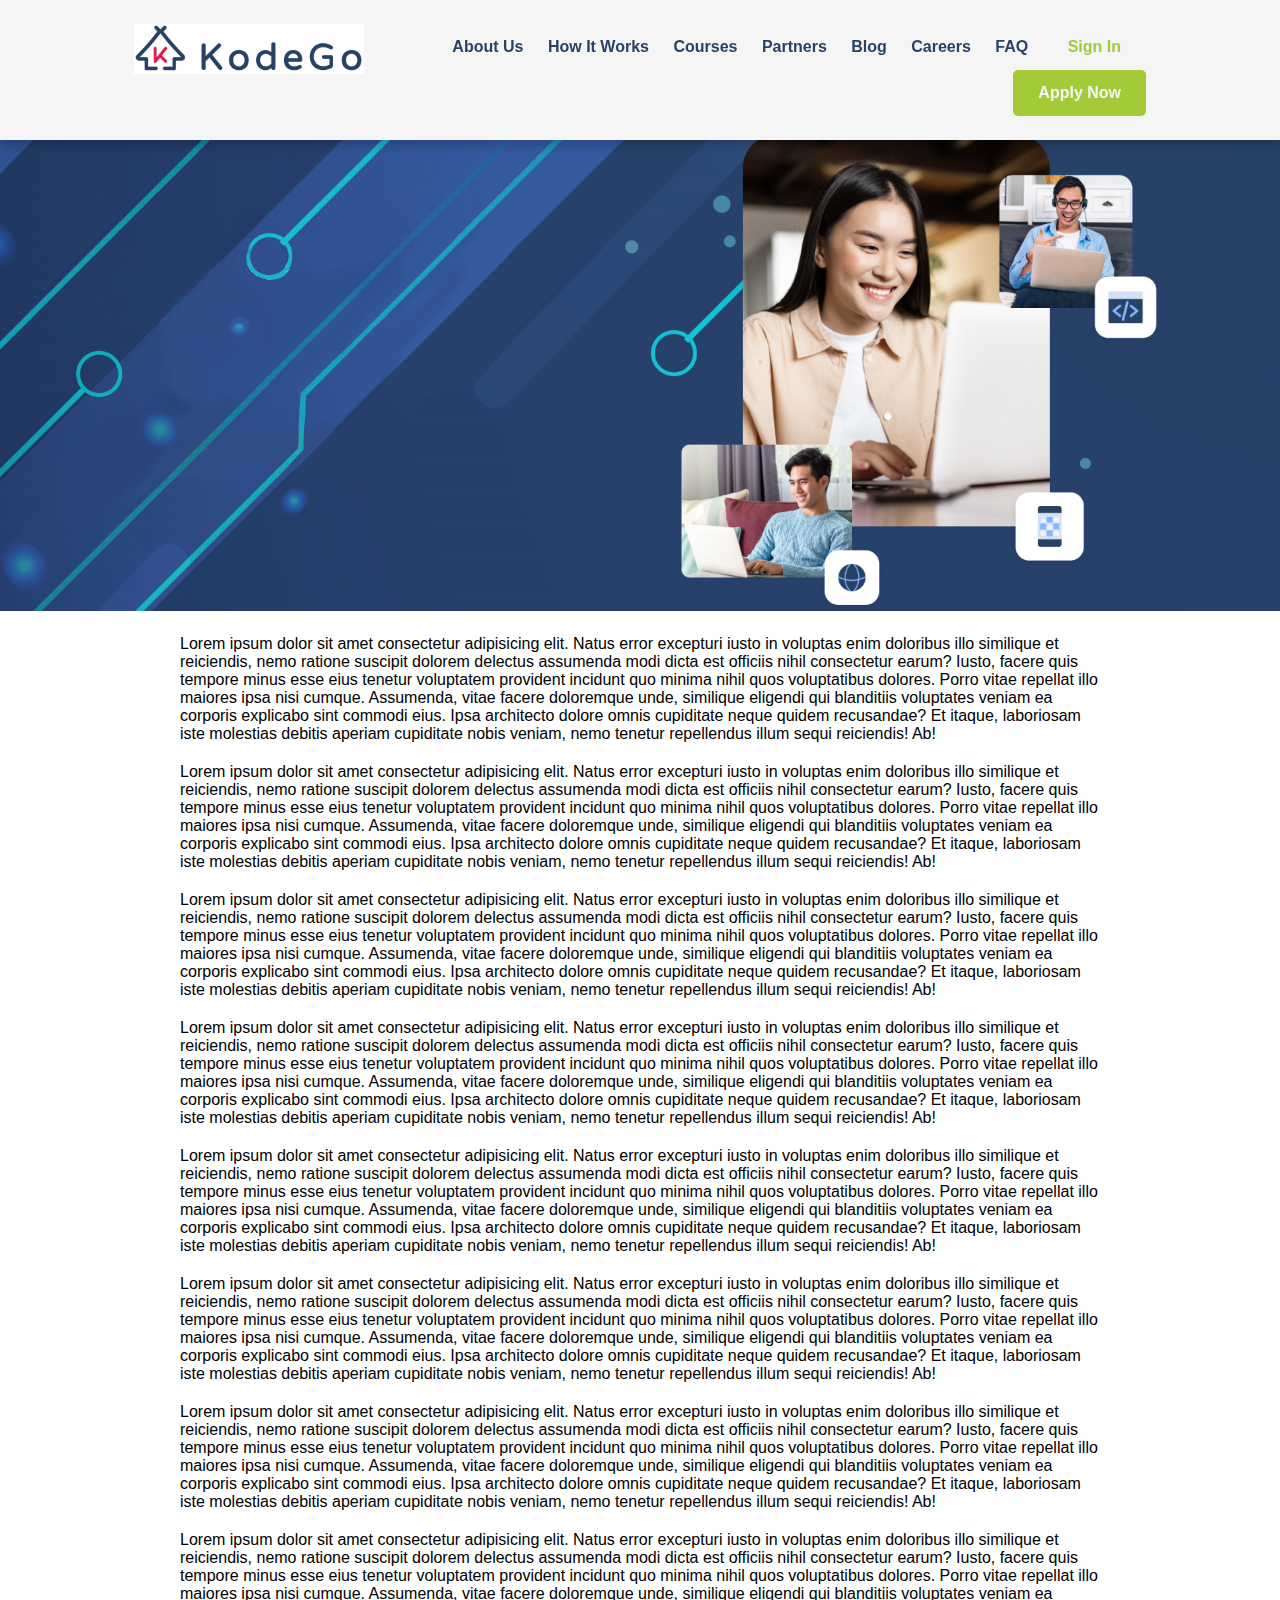
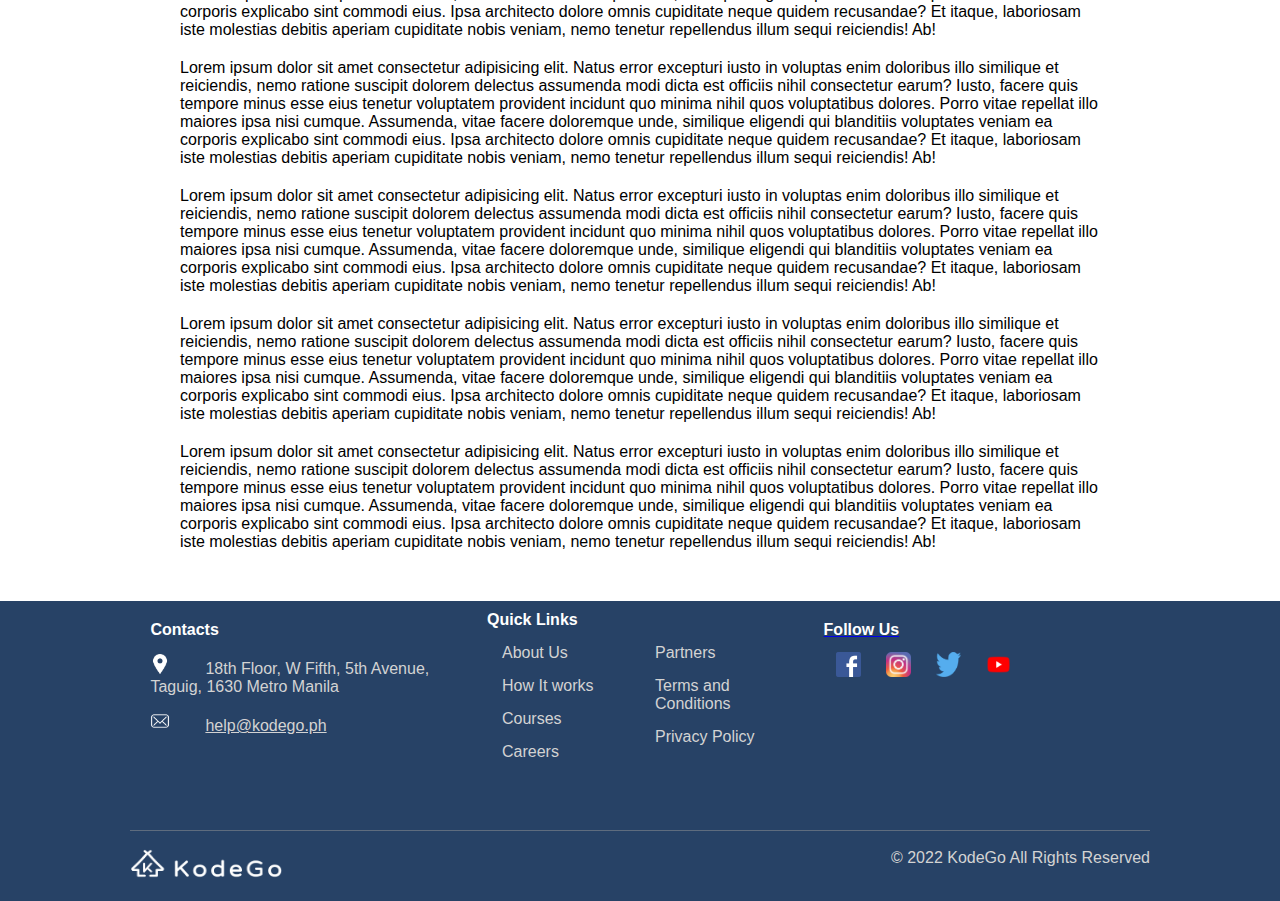
==== commit a4208dbc: "Put top margin on home image" ====
--- a/index.html
+++ b/index.html
@@ -27,165 +27,165 @@
     <!-- =======This is for body======= -->
     <section>
       <div>
-        <img id="homeBG" src="assets/images/home-bg.jpg" alt="">
+        <img id="homeBG" src="assets/images/home-bg.jpg" alt="HomeImage">
       </div>
+      <p style="display: block">
+        Lorem ipsum dolor sit amet consectetur adipisicing elit. Natus error
+        excepturi iusto in voluptas enim doloribus illo similique et reiciendis,
+        nemo ratione suscipit dolorem delectus assumenda modi dicta est officiis
+        nihil consectetur earum? Iusto, facere quis tempore minus esse eius
+        tenetur voluptatem provident incidunt quo minima nihil quos voluptatibus
+        dolores. Porro vitae repellat illo maiores ipsa nisi cumque. Assumenda,
+        vitae facere doloremque unde, similique eligendi qui blanditiis voluptates
+        veniam ea corporis explicabo sint commodi eius. Ipsa architecto dolore
+        omnis cupiditate neque quidem recusandae? Et itaque, laboriosam iste
+        molestias debitis aperiam cupiditate nobis veniam, nemo tenetur
+        repellendus illum sequi reiciendis! Ab!
+      </p>
+      <p style="display: block">
+        Lorem ipsum dolor sit amet consectetur adipisicing elit. Natus error
+        excepturi iusto in voluptas enim doloribus illo similique et reiciendis,
+        nemo ratione suscipit dolorem delectus assumenda modi dicta est officiis
+        nihil consectetur earum? Iusto, facere quis tempore minus esse eius
+        tenetur voluptatem provident incidunt quo minima nihil quos voluptatibus
+        dolores. Porro vitae repellat illo maiores ipsa nisi cumque. Assumenda,
+        vitae facere doloremque unde, similique eligendi qui blanditiis voluptates
+        veniam ea corporis explicabo sint commodi eius. Ipsa architecto dolore
+        omnis cupiditate neque quidem recusandae? Et itaque, laboriosam iste
+        molestias debitis aperiam cupiditate nobis veniam, nemo tenetur
+        repellendus illum sequi reiciendis! Ab!
+      </p>
+      <p style="display: block">
+        Lorem ipsum dolor sit amet consectetur adipisicing elit. Natus error
+        excepturi iusto in voluptas enim doloribus illo similique et reiciendis,
+        nemo ratione suscipit dolorem delectus assumenda modi dicta est officiis
+        nihil consectetur earum? Iusto, facere quis tempore minus esse eius
+        tenetur voluptatem provident incidunt quo minima nihil quos voluptatibus
+        dolores. Porro vitae repellat illo maiores ipsa nisi cumque. Assumenda,
+        vitae facere doloremque unde, similique eligendi qui blanditiis voluptates
+        veniam ea corporis explicabo sint commodi eius. Ipsa architecto dolore
+        omnis cupiditate neque quidem recusandae? Et itaque, laboriosam iste
+        molestias debitis aperiam cupiditate nobis veniam, nemo tenetur
+        repellendus illum sequi reiciendis! Ab!
+      </p>
+      <p style="display: block">
+        Lorem ipsum dolor sit amet consectetur adipisicing elit. Natus error
+        excepturi iusto in voluptas enim doloribus illo similique et reiciendis,
+        nemo ratione suscipit dolorem delectus assumenda modi dicta est officiis
+        nihil consectetur earum? Iusto, facere quis tempore minus esse eius
+        tenetur voluptatem provident incidunt quo minima nihil quos voluptatibus
+        dolores. Porro vitae repellat illo maiores ipsa nisi cumque. Assumenda,
+        vitae facere doloremque unde, similique eligendi qui blanditiis voluptates
+        veniam ea corporis explicabo sint commodi eius. Ipsa architecto dolore
+        omnis cupiditate neque quidem recusandae? Et itaque, laboriosam iste
+        molestias debitis aperiam cupiditate nobis veniam, nemo tenetur
+        repellendus illum sequi reiciendis! Ab!
+      </p>
+      <p style="display: block">
+        Lorem ipsum dolor sit amet consectetur adipisicing elit. Natus error
+        excepturi iusto in voluptas enim doloribus illo similique et reiciendis,
+        nemo ratione suscipit dolorem delectus assumenda modi dicta est officiis
+        nihil consectetur earum? Iusto, facere quis tempore minus esse eius
+        tenetur voluptatem provident incidunt quo minima nihil quos voluptatibus
+        dolores. Porro vitae repellat illo maiores ipsa nisi cumque. Assumenda,
+        vitae facere doloremque unde, similique eligendi qui blanditiis voluptates
+        veniam ea corporis explicabo sint commodi eius. Ipsa architecto dolore
+        omnis cupiditate neque quidem recusandae? Et itaque, laboriosam iste
+        molestias debitis aperiam cupiditate nobis veniam, nemo tenetur
+        repellendus illum sequi reiciendis! Ab!
+      </p>
+      <p style="display: block">
+        Lorem ipsum dolor sit amet consectetur adipisicing elit. Natus error
+        excepturi iusto in voluptas enim doloribus illo similique et reiciendis,
+        nemo ratione suscipit dolorem delectus assumenda modi dicta est officiis
+        nihil consectetur earum? Iusto, facere quis tempore minus esse eius
+        tenetur voluptatem provident incidunt quo minima nihil quos voluptatibus
+        dolores. Porro vitae repellat illo maiores ipsa nisi cumque. Assumenda,
+        vitae facere doloremque unde, similique eligendi qui blanditiis voluptates
+        veniam ea corporis explicabo sint commodi eius. Ipsa architecto dolore
+        omnis cupiditate neque quidem recusandae? Et itaque, laboriosam iste
+        molestias debitis aperiam cupiditate nobis veniam, nemo tenetur
+        repellendus illum sequi reiciendis! Ab!
+      </p>
+      <p style="display: block">
+        Lorem ipsum dolor sit amet consectetur adipisicing elit. Natus error
+        excepturi iusto in voluptas enim doloribus illo similique et reiciendis,
+        nemo ratione suscipit dolorem delectus assumenda modi dicta est officiis
+        nihil consectetur earum? Iusto, facere quis tempore minus esse eius
+        tenetur voluptatem provident incidunt quo minima nihil quos voluptatibus
+        dolores. Porro vitae repellat illo maiores ipsa nisi cumque. Assumenda,
+        vitae facere doloremque unde, similique eligendi qui blanditiis voluptates
+        veniam ea corporis explicabo sint commodi eius. Ipsa architecto dolore
+        omnis cupiditate neque quidem recusandae? Et itaque, laboriosam iste
+        molestias debitis aperiam cupiditate nobis veniam, nemo tenetur
+        repellendus illum sequi reiciendis! Ab!
+      </p>
+      <p style="display: block">
+        Lorem ipsum dolor sit amet consectetur adipisicing elit. Natus error
+        excepturi iusto in voluptas enim doloribus illo similique et reiciendis,
+        nemo ratione suscipit dolorem delectus assumenda modi dicta est officiis
+        nihil consectetur earum? Iusto, facere quis tempore minus esse eius
+        tenetur voluptatem provident incidunt quo minima nihil quos voluptatibus
+        dolores. Porro vitae repellat illo maiores ipsa nisi cumque. Assumenda,
+        vitae facere doloremque unde, similique eligendi qui blanditiis voluptates
+        veniam ea corporis explicabo sint commodi eius. Ipsa architecto dolore
+        omnis cupiditate neque quidem recusandae? Et itaque, laboriosam iste
+        molestias debitis aperiam cupiditate nobis veniam, nemo tenetur
+        repellendus illum sequi reiciendis! Ab!
+      </p>
+      <p style="display: block">
+        Lorem ipsum dolor sit amet consectetur adipisicing elit. Natus error
+        excepturi iusto in voluptas enim doloribus illo similique et reiciendis,
+        nemo ratione suscipit dolorem delectus assumenda modi dicta est officiis
+        nihil consectetur earum? Iusto, facere quis tempore minus esse eius
+        tenetur voluptatem provident incidunt quo minima nihil quos voluptatibus
+        dolores. Porro vitae repellat illo maiores ipsa nisi cumque. Assumenda,
+        vitae facere doloremque unde, similique eligendi qui blanditiis voluptates
+        veniam ea corporis explicabo sint commodi eius. Ipsa architecto dolore
+        omnis cupiditate neque quidem recusandae? Et itaque, laboriosam iste
+        molestias debitis aperiam cupiditate nobis veniam, nemo tenetur
+        repellendus illum sequi reiciendis! Ab!
+      </p>
+      <p style="display: block">
+        Lorem ipsum dolor sit amet consectetur adipisicing elit. Natus error
+        excepturi iusto in voluptas enim doloribus illo similique et reiciendis,
+        nemo ratione suscipit dolorem delectus assumenda modi dicta est officiis
+        nihil consectetur earum? Iusto, facere quis tempore minus esse eius
+        tenetur voluptatem provident incidunt quo minima nihil quos voluptatibus
+        dolores. Porro vitae repellat illo maiores ipsa nisi cumque. Assumenda,
+        vitae facere doloremque unde, similique eligendi qui blanditiis voluptates
+        veniam ea corporis explicabo sint commodi eius. Ipsa architecto dolore
+        omnis cupiditate neque quidem recusandae? Et itaque, laboriosam iste
+        molestias debitis aperiam cupiditate nobis veniam, nemo tenetur
+        repellendus illum sequi reiciendis! Ab!
+      </p>
+      <p style="display: block">
+        Lorem ipsum dolor sit amet consectetur adipisicing elit. Natus error
+        excepturi iusto in voluptas enim doloribus illo similique et reiciendis,
+        nemo ratione suscipit dolorem delectus assumenda modi dicta est officiis
+        nihil consectetur earum? Iusto, facere quis tempore minus esse eius
+        tenetur voluptatem provident incidunt quo minima nihil quos voluptatibus
+        dolores. Porro vitae repellat illo maiores ipsa nisi cumque. Assumenda,
+        vitae facere doloremque unde, similique eligendi qui blanditiis voluptates
+        veniam ea corporis explicabo sint commodi eius. Ipsa architecto dolore
+        omnis cupiditate neque quidem recusandae? Et itaque, laboriosam iste
+        molestias debitis aperiam cupiditate nobis veniam, nemo tenetur
+        repellendus illum sequi reiciendis! Ab!
+      </p>
+      <p style="display: block">
+        Lorem ipsum dolor sit amet consectetur adipisicing elit. Natus error
+        excepturi iusto in voluptas enim doloribus illo similique et reiciendis,
+        nemo ratione suscipit dolorem delectus assumenda modi dicta est officiis
+        nihil consectetur earum? Iusto, facere quis tempore minus esse eius
+        tenetur voluptatem provident incidunt quo minima nihil quos voluptatibus
+        dolores. Porro vitae repellat illo maiores ipsa nisi cumque. Assumenda,
+        vitae facere doloremque unde, similique eligendi qui blanditiis voluptates
+        veniam ea corporis explicabo sint commodi eius. Ipsa architecto dolore
+        omnis cupiditate neque quidem recusandae? Et itaque, laboriosam iste
+        molestias debitis aperiam cupiditate nobis veniam, nemo tenetur
+        repellendus illum sequi reiciendis! Ab!
+      </p>
     </section>
-    <p style="display: block">
-      Lorem ipsum dolor sit amet consectetur adipisicing elit. Natus error
-      excepturi iusto in voluptas enim doloribus illo similique et reiciendis,
-      nemo ratione suscipit dolorem delectus assumenda modi dicta est officiis
-      nihil consectetur earum? Iusto, facere quis tempore minus esse eius
-      tenetur voluptatem provident incidunt quo minima nihil quos voluptatibus
-      dolores. Porro vitae repellat illo maiores ipsa nisi cumque. Assumenda,
-      vitae facere doloremque unde, similique eligendi qui blanditiis voluptates
-      veniam ea corporis explicabo sint commodi eius. Ipsa architecto dolore
-      omnis cupiditate neque quidem recusandae? Et itaque, laboriosam iste
-      molestias debitis aperiam cupiditate nobis veniam, nemo tenetur
-      repellendus illum sequi reiciendis! Ab!
-    </p>
-    <p style="display: block">
-      Lorem ipsum dolor sit amet consectetur adipisicing elit. Natus error
-      excepturi iusto in voluptas enim doloribus illo similique et reiciendis,
-      nemo ratione suscipit dolorem delectus assumenda modi dicta est officiis
-      nihil consectetur earum? Iusto, facere quis tempore minus esse eius
-      tenetur voluptatem provident incidunt quo minima nihil quos voluptatibus
-      dolores. Porro vitae repellat illo maiores ipsa nisi cumque. Assumenda,
-      vitae facere doloremque unde, similique eligendi qui blanditiis voluptates
-      veniam ea corporis explicabo sint commodi eius. Ipsa architecto dolore
-      omnis cupiditate neque quidem recusandae? Et itaque, laboriosam iste
-      molestias debitis aperiam cupiditate nobis veniam, nemo tenetur
-      repellendus illum sequi reiciendis! Ab!
-    </p>
-    <p style="display: block">
-      Lorem ipsum dolor sit amet consectetur adipisicing elit. Natus error
-      excepturi iusto in voluptas enim doloribus illo similique et reiciendis,
-      nemo ratione suscipit dolorem delectus assumenda modi dicta est officiis
-      nihil consectetur earum? Iusto, facere quis tempore minus esse eius
-      tenetur voluptatem provident incidunt quo minima nihil quos voluptatibus
-      dolores. Porro vitae repellat illo maiores ipsa nisi cumque. Assumenda,
-      vitae facere doloremque unde, similique eligendi qui blanditiis voluptates
-      veniam ea corporis explicabo sint commodi eius. Ipsa architecto dolore
-      omnis cupiditate neque quidem recusandae? Et itaque, laboriosam iste
-      molestias debitis aperiam cupiditate nobis veniam, nemo tenetur
-      repellendus illum sequi reiciendis! Ab!
-    </p>
-    <p style="display: block">
-      Lorem ipsum dolor sit amet consectetur adipisicing elit. Natus error
-      excepturi iusto in voluptas enim doloribus illo similique et reiciendis,
-      nemo ratione suscipit dolorem delectus assumenda modi dicta est officiis
-      nihil consectetur earum? Iusto, facere quis tempore minus esse eius
-      tenetur voluptatem provident incidunt quo minima nihil quos voluptatibus
-      dolores. Porro vitae repellat illo maiores ipsa nisi cumque. Assumenda,
-      vitae facere doloremque unde, similique eligendi qui blanditiis voluptates
-      veniam ea corporis explicabo sint commodi eius. Ipsa architecto dolore
-      omnis cupiditate neque quidem recusandae? Et itaque, laboriosam iste
-      molestias debitis aperiam cupiditate nobis veniam, nemo tenetur
-      repellendus illum sequi reiciendis! Ab!
-    </p>
-    <p style="display: block">
-      Lorem ipsum dolor sit amet consectetur adipisicing elit. Natus error
-      excepturi iusto in voluptas enim doloribus illo similique et reiciendis,
-      nemo ratione suscipit dolorem delectus assumenda modi dicta est officiis
-      nihil consectetur earum? Iusto, facere quis tempore minus esse eius
-      tenetur voluptatem provident incidunt quo minima nihil quos voluptatibus
-      dolores. Porro vitae repellat illo maiores ipsa nisi cumque. Assumenda,
-      vitae facere doloremque unde, similique eligendi qui blanditiis voluptates
-      veniam ea corporis explicabo sint commodi eius. Ipsa architecto dolore
-      omnis cupiditate neque quidem recusandae? Et itaque, laboriosam iste
-      molestias debitis aperiam cupiditate nobis veniam, nemo tenetur
-      repellendus illum sequi reiciendis! Ab!
-    </p>
-    <p style="display: block">
-      Lorem ipsum dolor sit amet consectetur adipisicing elit. Natus error
-      excepturi iusto in voluptas enim doloribus illo similique et reiciendis,
-      nemo ratione suscipit dolorem delectus assumenda modi dicta est officiis
-      nihil consectetur earum? Iusto, facere quis tempore minus esse eius
-      tenetur voluptatem provident incidunt quo minima nihil quos voluptatibus
-      dolores. Porro vitae repellat illo maiores ipsa nisi cumque. Assumenda,
-      vitae facere doloremque unde, similique eligendi qui blanditiis voluptates
-      veniam ea corporis explicabo sint commodi eius. Ipsa architecto dolore
-      omnis cupiditate neque quidem recusandae? Et itaque, laboriosam iste
-      molestias debitis aperiam cupiditate nobis veniam, nemo tenetur
-      repellendus illum sequi reiciendis! Ab!
-    </p>
-    <p style="display: block">
-      Lorem ipsum dolor sit amet consectetur adipisicing elit. Natus error
-      excepturi iusto in voluptas enim doloribus illo similique et reiciendis,
-      nemo ratione suscipit dolorem delectus assumenda modi dicta est officiis
-      nihil consectetur earum? Iusto, facere quis tempore minus esse eius
-      tenetur voluptatem provident incidunt quo minima nihil quos voluptatibus
-      dolores. Porro vitae repellat illo maiores ipsa nisi cumque. Assumenda,
-      vitae facere doloremque unde, similique eligendi qui blanditiis voluptates
-      veniam ea corporis explicabo sint commodi eius. Ipsa architecto dolore
-      omnis cupiditate neque quidem recusandae? Et itaque, laboriosam iste
-      molestias debitis aperiam cupiditate nobis veniam, nemo tenetur
-      repellendus illum sequi reiciendis! Ab!
-    </p>
-    <p style="display: block">
-      Lorem ipsum dolor sit amet consectetur adipisicing elit. Natus error
-      excepturi iusto in voluptas enim doloribus illo similique et reiciendis,
-      nemo ratione suscipit dolorem delectus assumenda modi dicta est officiis
-      nihil consectetur earum? Iusto, facere quis tempore minus esse eius
-      tenetur voluptatem provident incidunt quo minima nihil quos voluptatibus
-      dolores. Porro vitae repellat illo maiores ipsa nisi cumque. Assumenda,
-      vitae facere doloremque unde, similique eligendi qui blanditiis voluptates
-      veniam ea corporis explicabo sint commodi eius. Ipsa architecto dolore
-      omnis cupiditate neque quidem recusandae? Et itaque, laboriosam iste
-      molestias debitis aperiam cupiditate nobis veniam, nemo tenetur
-      repellendus illum sequi reiciendis! Ab!
-    </p>
-    <p style="display: block">
-      Lorem ipsum dolor sit amet consectetur adipisicing elit. Natus error
-      excepturi iusto in voluptas enim doloribus illo similique et reiciendis,
-      nemo ratione suscipit dolorem delectus assumenda modi dicta est officiis
-      nihil consectetur earum? Iusto, facere quis tempore minus esse eius
-      tenetur voluptatem provident incidunt quo minima nihil quos voluptatibus
-      dolores. Porro vitae repellat illo maiores ipsa nisi cumque. Assumenda,
-      vitae facere doloremque unde, similique eligendi qui blanditiis voluptates
-      veniam ea corporis explicabo sint commodi eius. Ipsa architecto dolore
-      omnis cupiditate neque quidem recusandae? Et itaque, laboriosam iste
-      molestias debitis aperiam cupiditate nobis veniam, nemo tenetur
-      repellendus illum sequi reiciendis! Ab!
-    </p>
-    <p style="display: block">
-      Lorem ipsum dolor sit amet consectetur adipisicing elit. Natus error
-      excepturi iusto in voluptas enim doloribus illo similique et reiciendis,
-      nemo ratione suscipit dolorem delectus assumenda modi dicta est officiis
-      nihil consectetur earum? Iusto, facere quis tempore minus esse eius
-      tenetur voluptatem provident incidunt quo minima nihil quos voluptatibus
-      dolores. Porro vitae repellat illo maiores ipsa nisi cumque. Assumenda,
-      vitae facere doloremque unde, similique eligendi qui blanditiis voluptates
-      veniam ea corporis explicabo sint commodi eius. Ipsa architecto dolore
-      omnis cupiditate neque quidem recusandae? Et itaque, laboriosam iste
-      molestias debitis aperiam cupiditate nobis veniam, nemo tenetur
-      repellendus illum sequi reiciendis! Ab!
-    </p>
-    <p style="display: block">
-      Lorem ipsum dolor sit amet consectetur adipisicing elit. Natus error
-      excepturi iusto in voluptas enim doloribus illo similique et reiciendis,
-      nemo ratione suscipit dolorem delectus assumenda modi dicta est officiis
-      nihil consectetur earum? Iusto, facere quis tempore minus esse eius
-      tenetur voluptatem provident incidunt quo minima nihil quos voluptatibus
-      dolores. Porro vitae repellat illo maiores ipsa nisi cumque. Assumenda,
-      vitae facere doloremque unde, similique eligendi qui blanditiis voluptates
-      veniam ea corporis explicabo sint commodi eius. Ipsa architecto dolore
-      omnis cupiditate neque quidem recusandae? Et itaque, laboriosam iste
-      molestias debitis aperiam cupiditate nobis veniam, nemo tenetur
-      repellendus illum sequi reiciendis! Ab!
-    </p>
-    <p style="display: block">
-      Lorem ipsum dolor sit amet consectetur adipisicing elit. Natus error
-      excepturi iusto in voluptas enim doloribus illo similique et reiciendis,
-      nemo ratione suscipit dolorem delectus assumenda modi dicta est officiis
-      nihil consectetur earum? Iusto, facere quis tempore minus esse eius
-      tenetur voluptatem provident incidunt quo minima nihil quos voluptatibus
-      dolores. Porro vitae repellat illo maiores ipsa nisi cumque. Assumenda,
-      vitae facere doloremque unde, similique eligendi qui blanditiis voluptates
-      veniam ea corporis explicabo sint commodi eius. Ipsa architecto dolore
-      omnis cupiditate neque quidem recusandae? Et itaque, laboriosam iste
-      molestias debitis aperiam cupiditate nobis veniam, nemo tenetur
-      repellendus illum sequi reiciendis! Ab!
-    </p>
     
     <!-- =======This is for body======= -->
 
--- a/css/styles.css
+++ b/css/styles.css
@@ -12,10 +12,11 @@
 /* Below this are styles for "Navigation Bar"========================> */
 #homeBG {
   width: 100%;
+  margin-top: 100px;
 }
 
 #SignIn-bttn {
-  background-color: #ffffff;
+  background-color: whitesmoke;
   color: #a3cb38;
   padding: 14px 25px;
   text-align: center;
@@ -25,7 +26,7 @@
 
 #Apply-bttn {
   background-color: #a3cb38;
-  color: white;
+  color: whitesmoke;
   padding: 14px 25px;
   text-align: center;
   text-decoration: none;
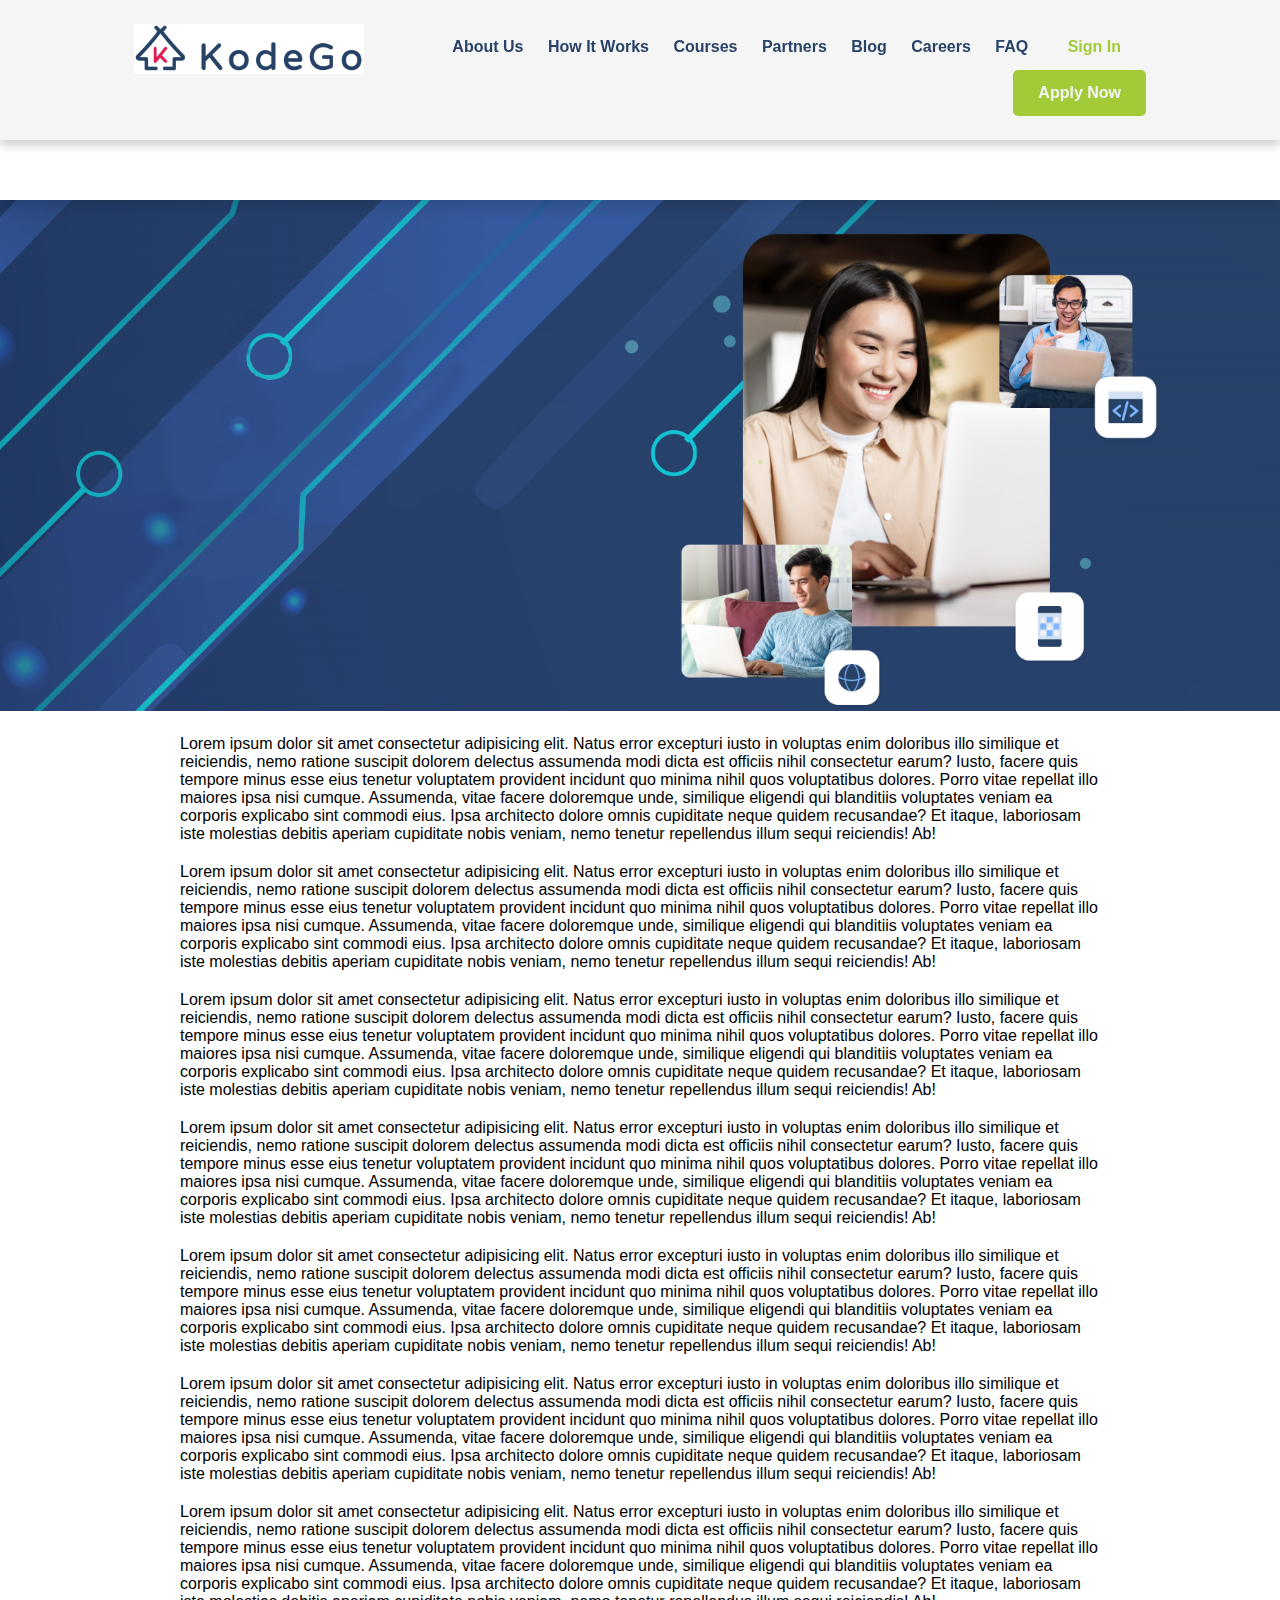
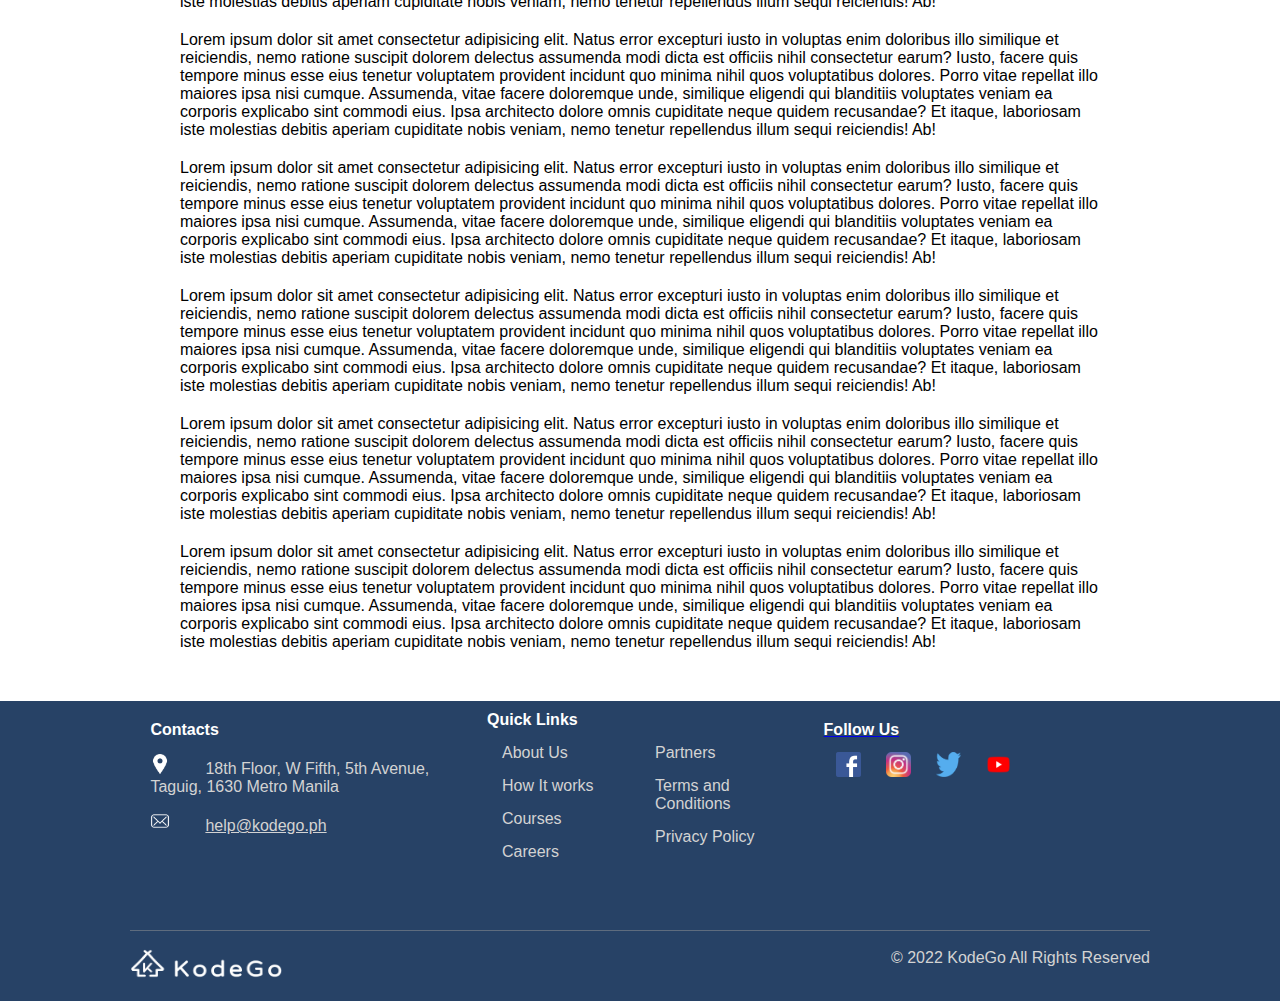
==== commit b88b021a: "Input contents on sign-in.html" ====
--- a/index.html
+++ b/index.html
@@ -19,7 +19,7 @@
         <li><a href="./blogs.html">Blog</a></li>
         <li><a href="./careers.html">Careers</a></li>
         <li><a href="#">FAQ</a></li>
-        <li id="SignIn-bttn"><a href="/sign-in.html" style="color: #a3cb38;">Sign In</a></li>
+        <li id="SignIn-bttn"><a href="./sign-in.html" style="color: #a3cb38;">Sign In</a></li>
         <li id="Apply-bttn"><a href="#" style="color: whitesmoke;">Apply Now</a></li>
       </ul>
     </div>
--- a/css/styles.css
+++ b/css/styles.css
@@ -3,6 +3,10 @@
   box-sizing: border-box;
   margin: 0;
   padding: 0;
+}
+
+section {
+  margin-top: 100px;
 }
 
 p {
@@ -91,6 +95,84 @@
   background-color: transparent;
 }
 
+/* Below this are styles for "Courses"========================> */
+
+.coursesTag {
+  color: #274266;
+  text-align: center;
+  padding: 100px;
+}
+
+.firstLineID {
+  margin-top: -45px;
+  margin-bottom: 15px;
+  font-size: 50px;
+}
+
+.secondLineID {
+  font-size: 20px;
+}
+
+/* Below this are styles for "Partners"========================> */
+
+.partnerTag1 {
+  color: #274266;
+  text-align: center;
+  padding: 100px;
+}
+
+.partnerTag1 li {
+  list-style-type: ;
+}
+
+.bigText {
+  font-size: 50px;
+  padding: 0 30% 0 30%;
+  margin-bottom: 100px;
+}
+
+.partner-box1 {
+  display: inline-block;
+  text-align: center;
+  margin: 50px;
+}
+
+.partner-box2 {
+  display: inline-block;
+  text-align: center;
+  margin: 50px;
+}
+
+.partner-box3 {
+  display: inline-block;
+  text-align: center;
+  margin: 50px;
+}
+
+/* Below this are styles for "Blogs"========================> */
+
+.blogsTag {
+  color: #274266;
+  text-align: center;
+  padding: 100px;
+}
+
+/* Below this are styles for "Careers"========================> */
+
+.careersTag {
+  color: #274266;
+  text-align: left;
+  padding: 100px;
+}
+
+/* Below this are styles for "Sign In"========================> */
+
+.signInTag {
+  color: #274266;
+  text-align: right;
+  padding: 100px;
+}
+
 /* Below this are styles for "footer"========================> */
 
 .footer {
